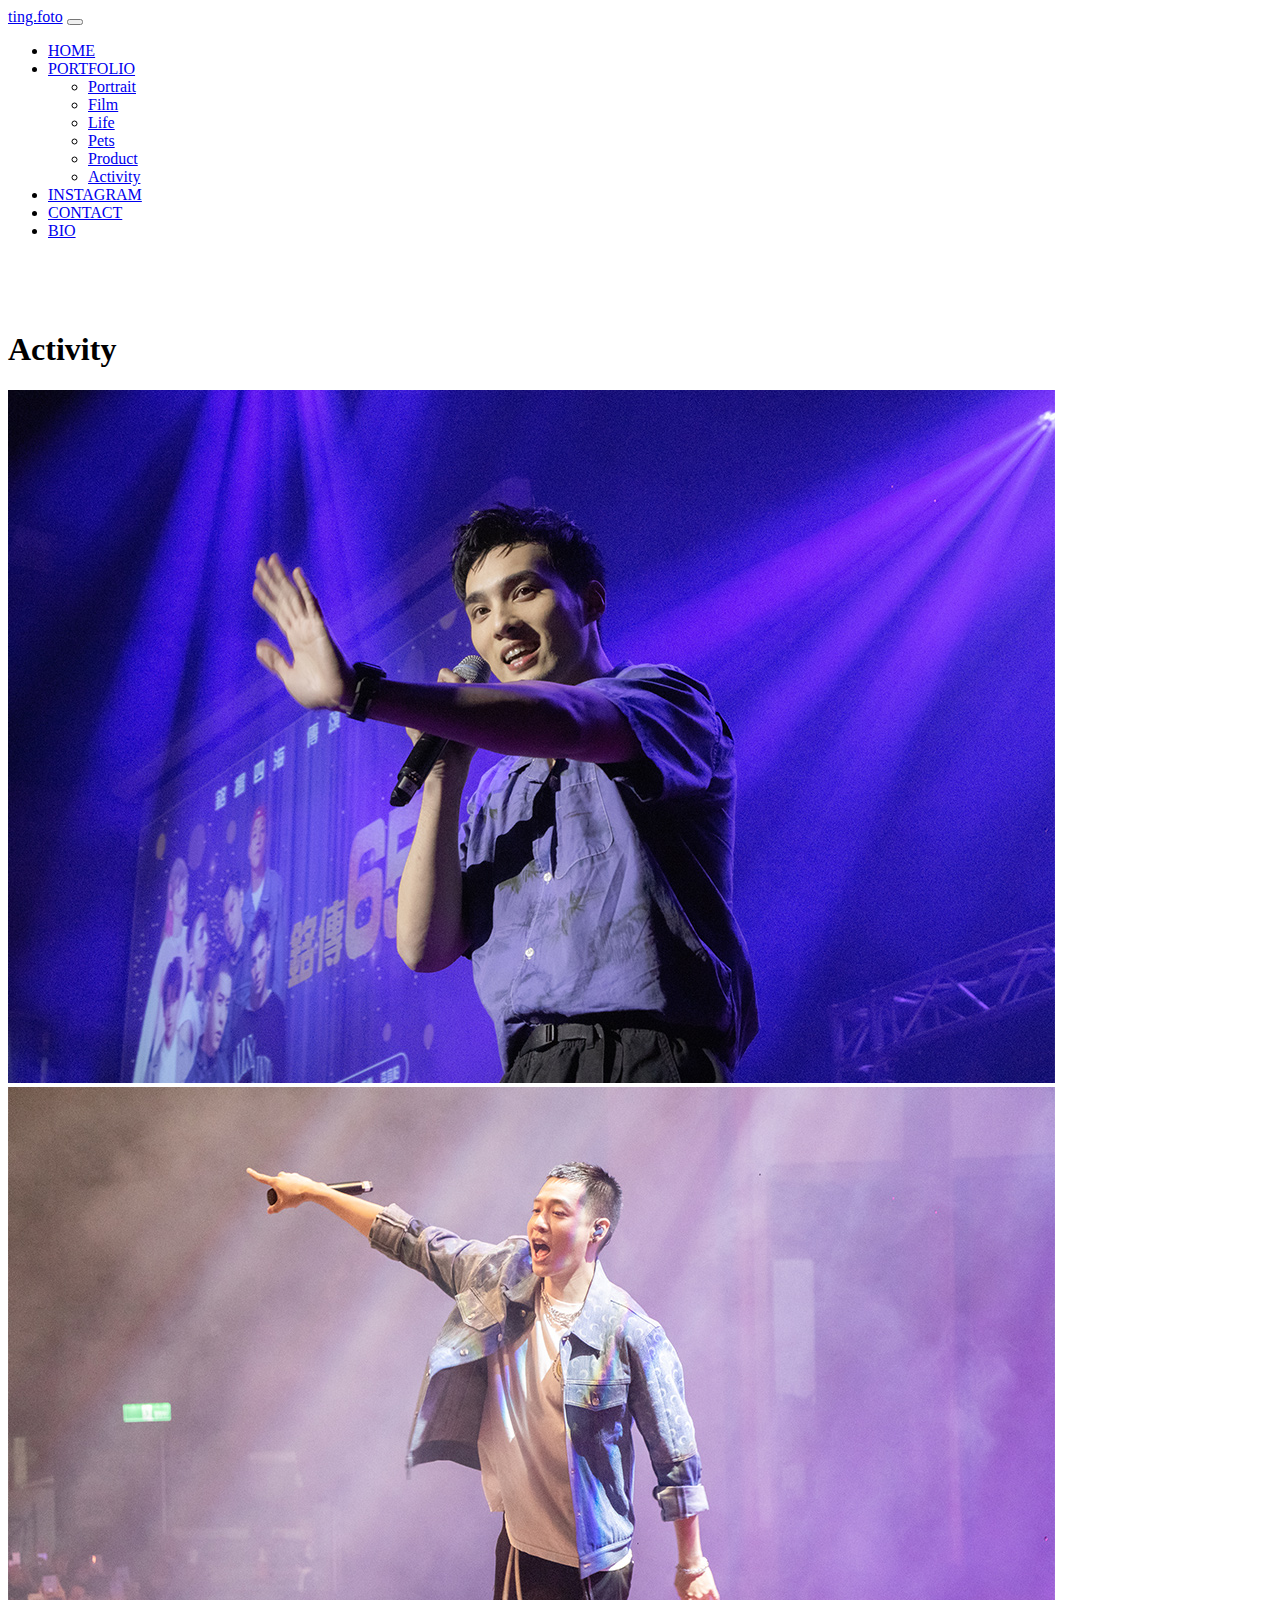
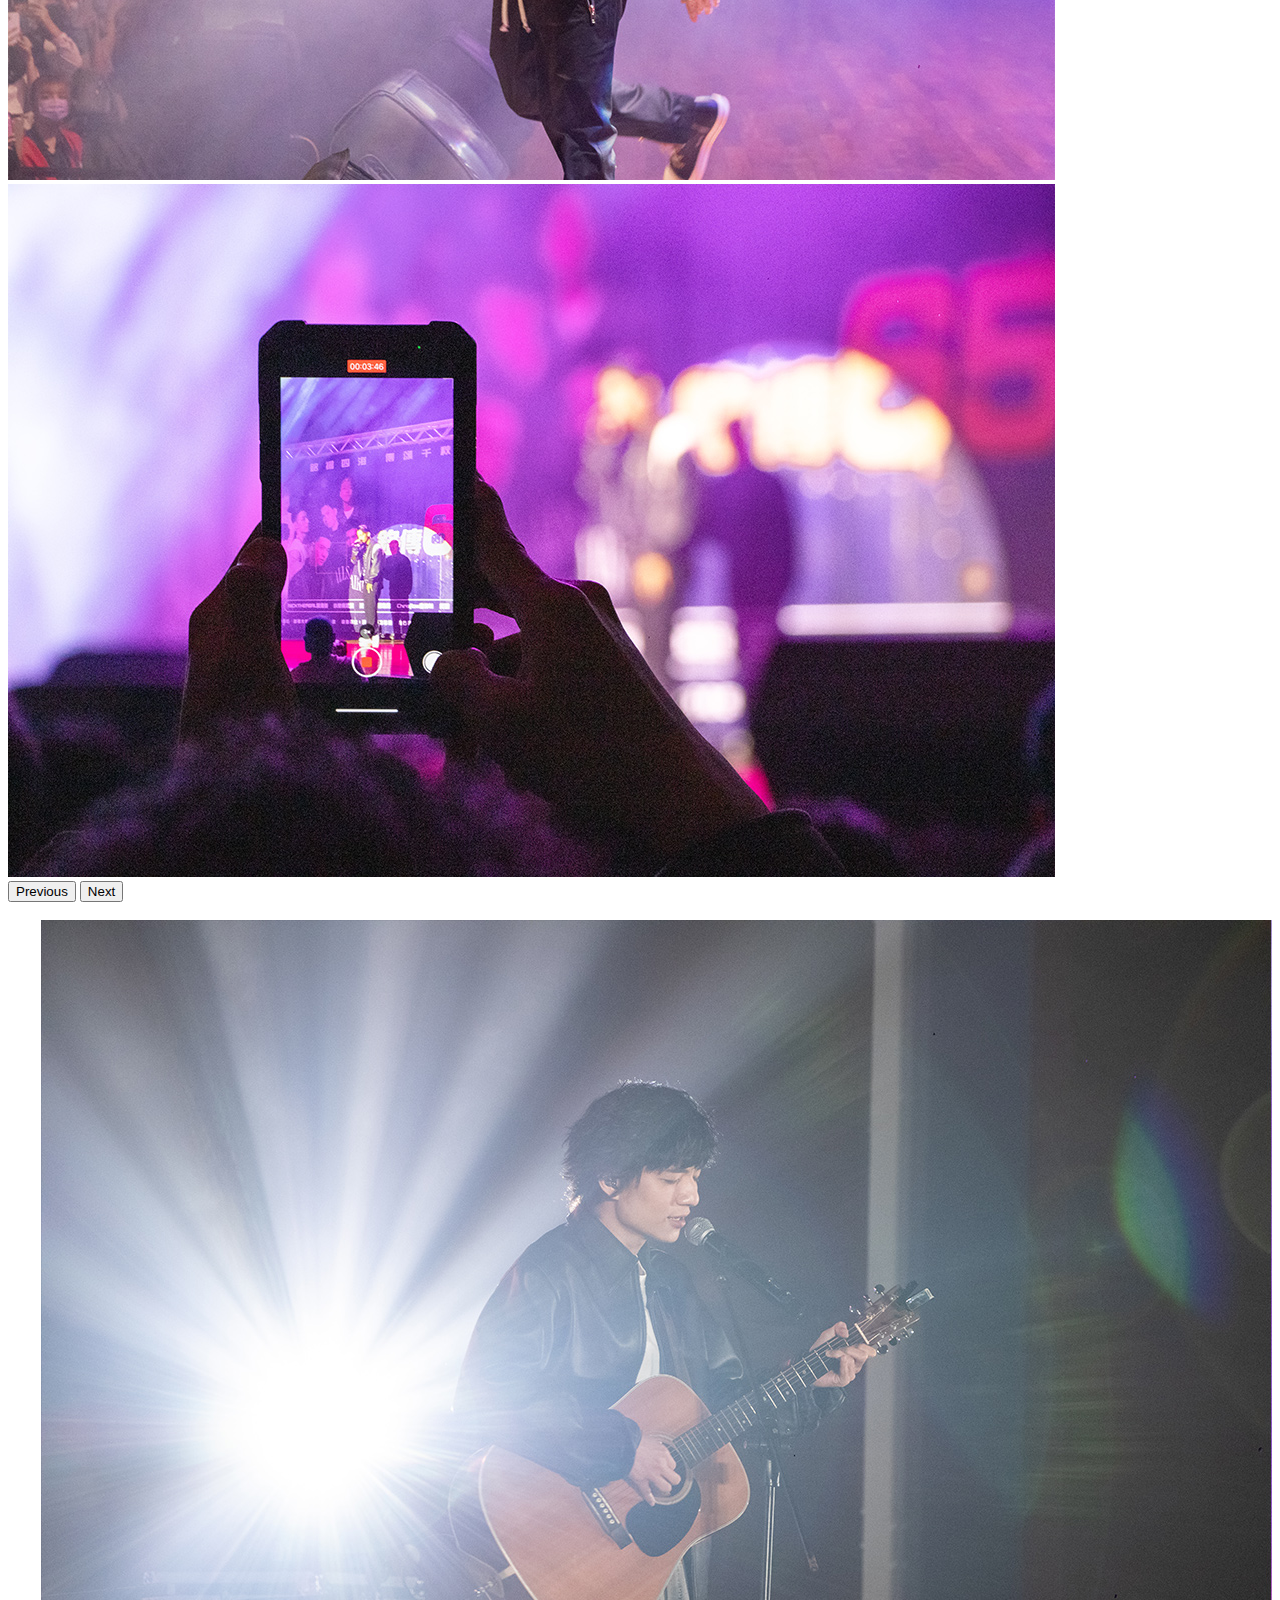
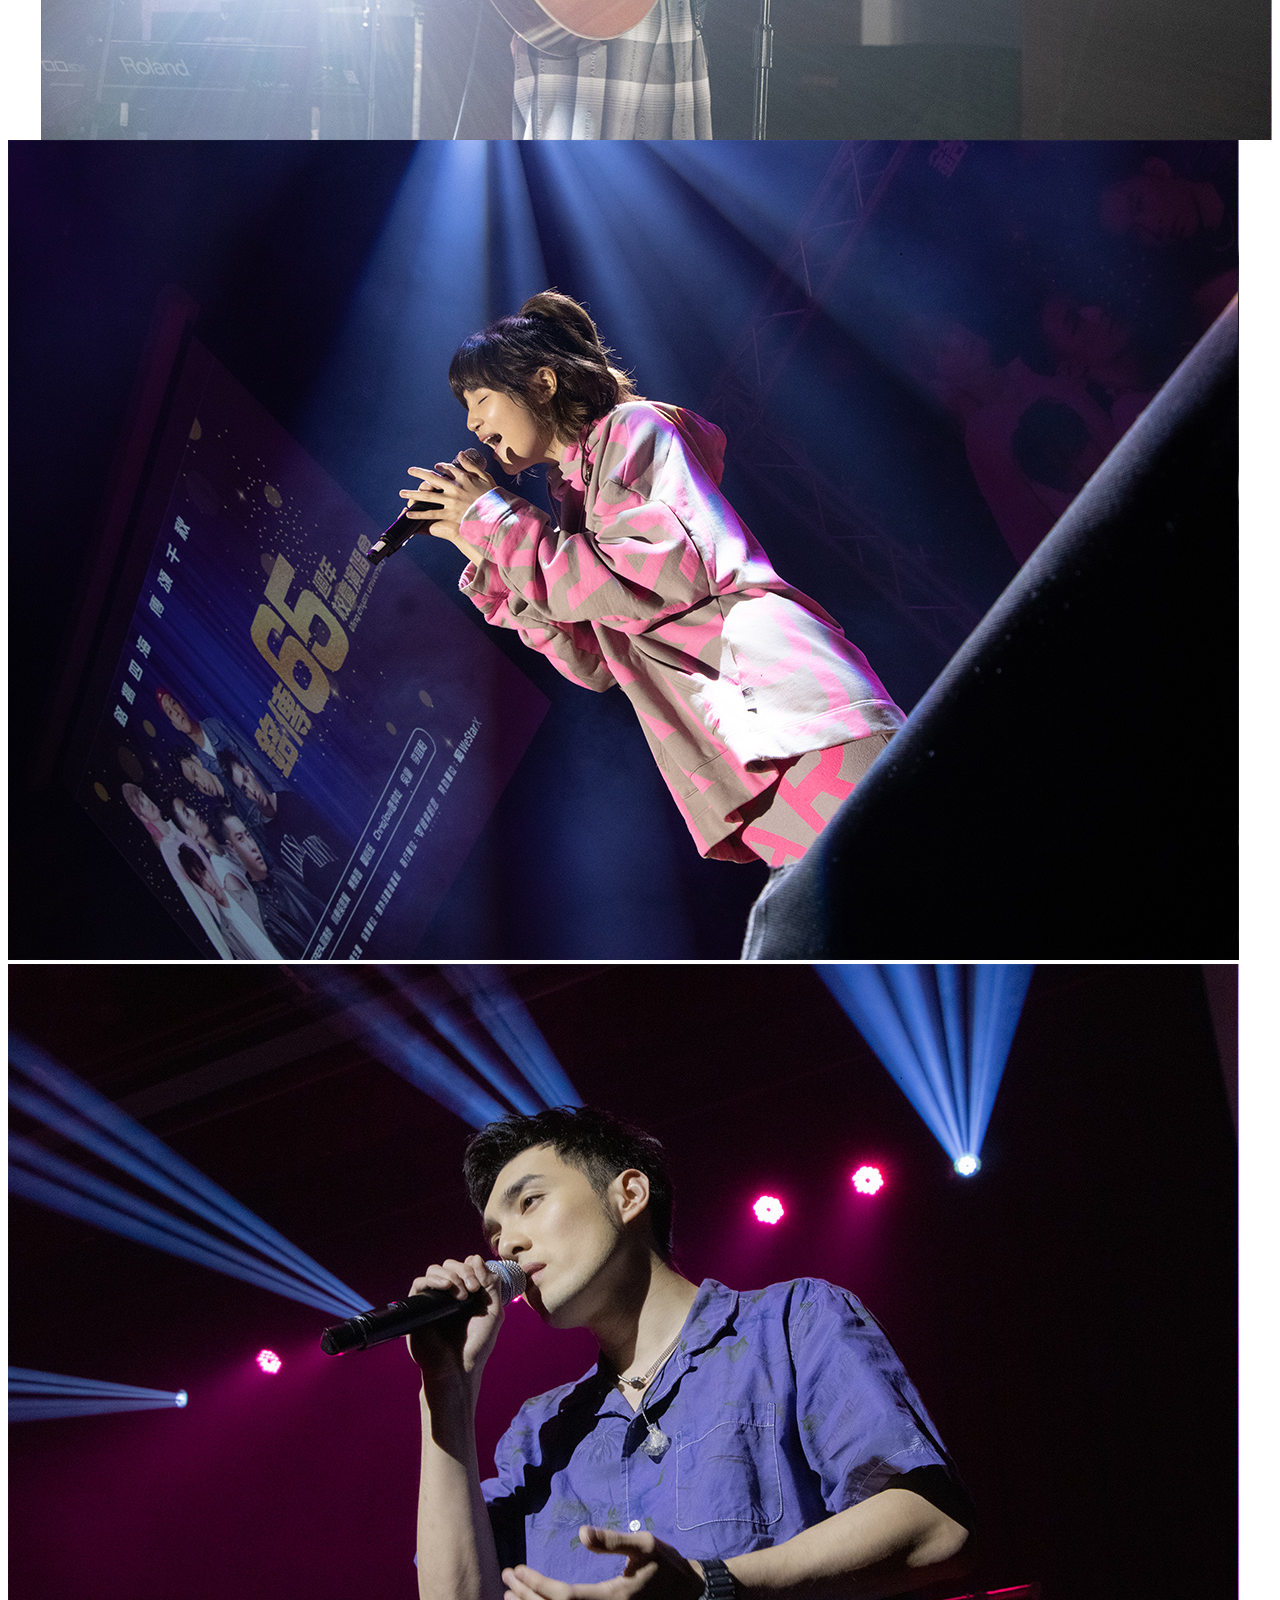
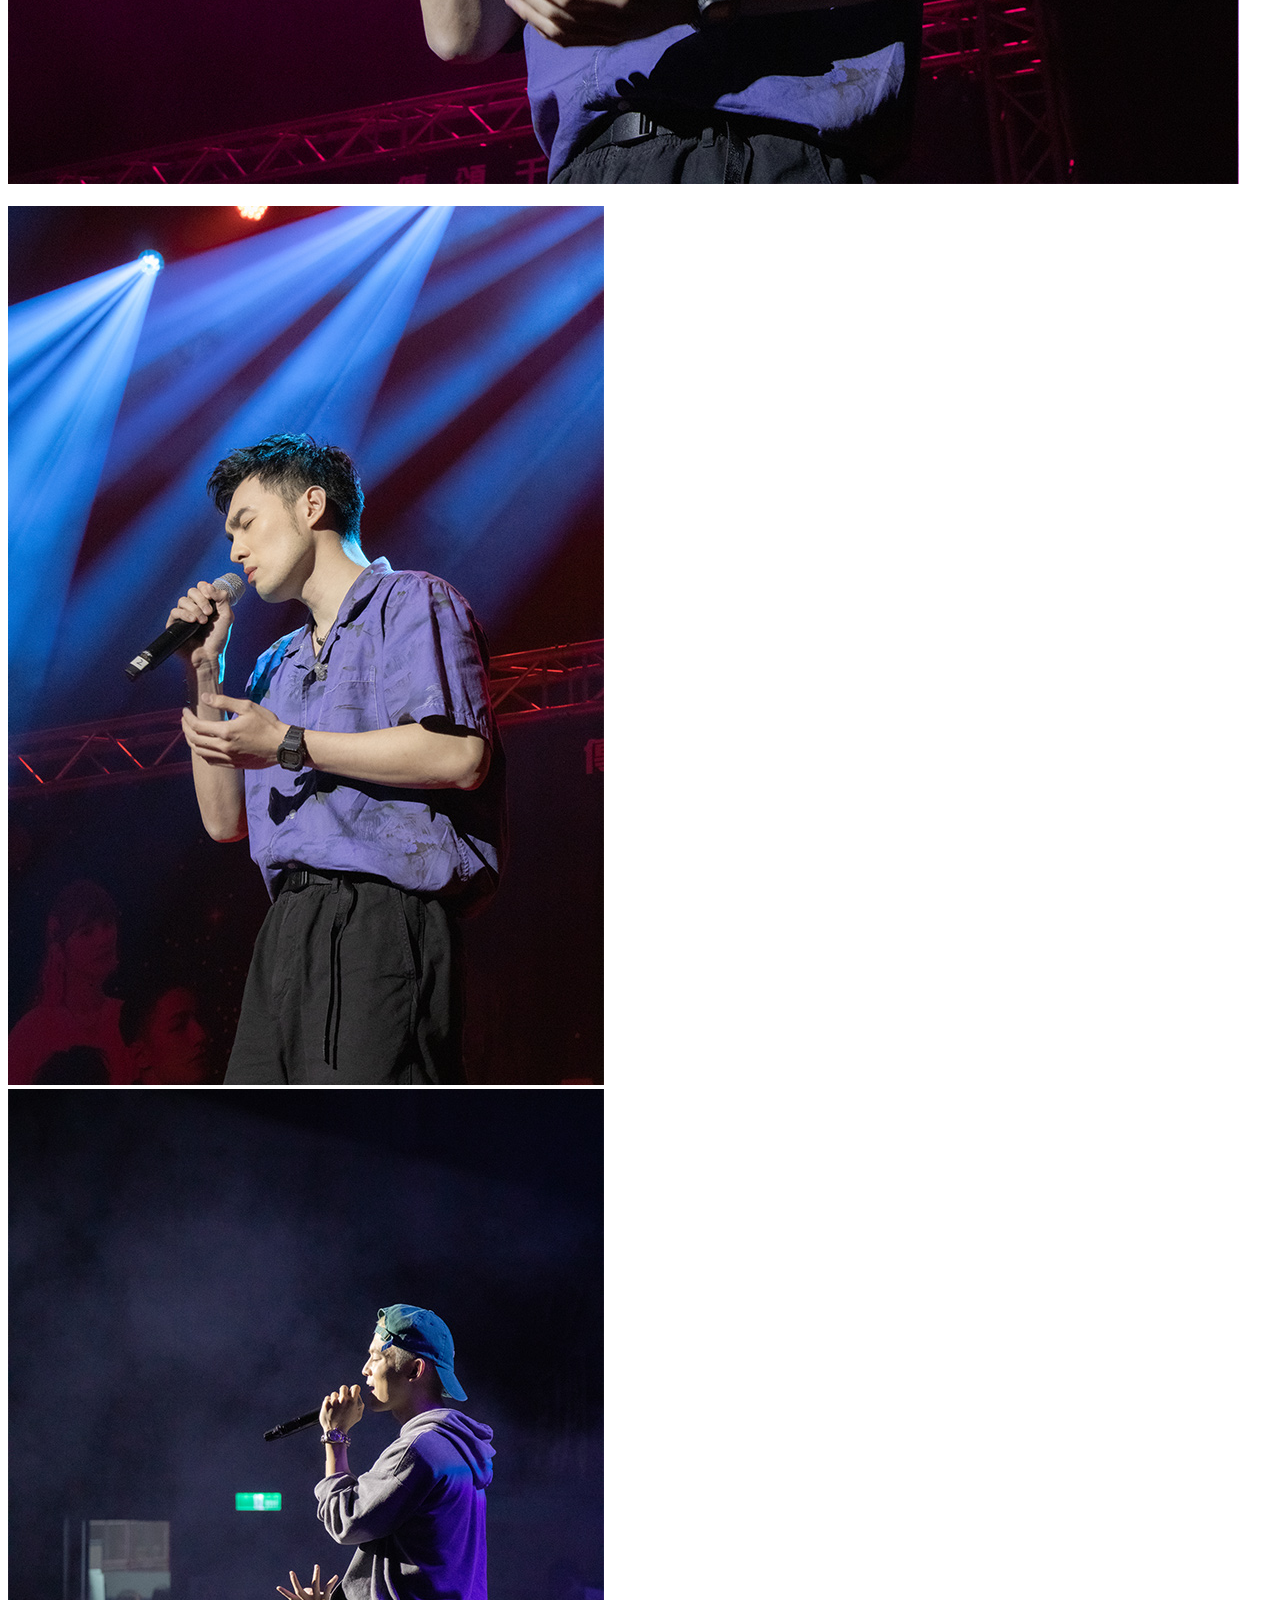
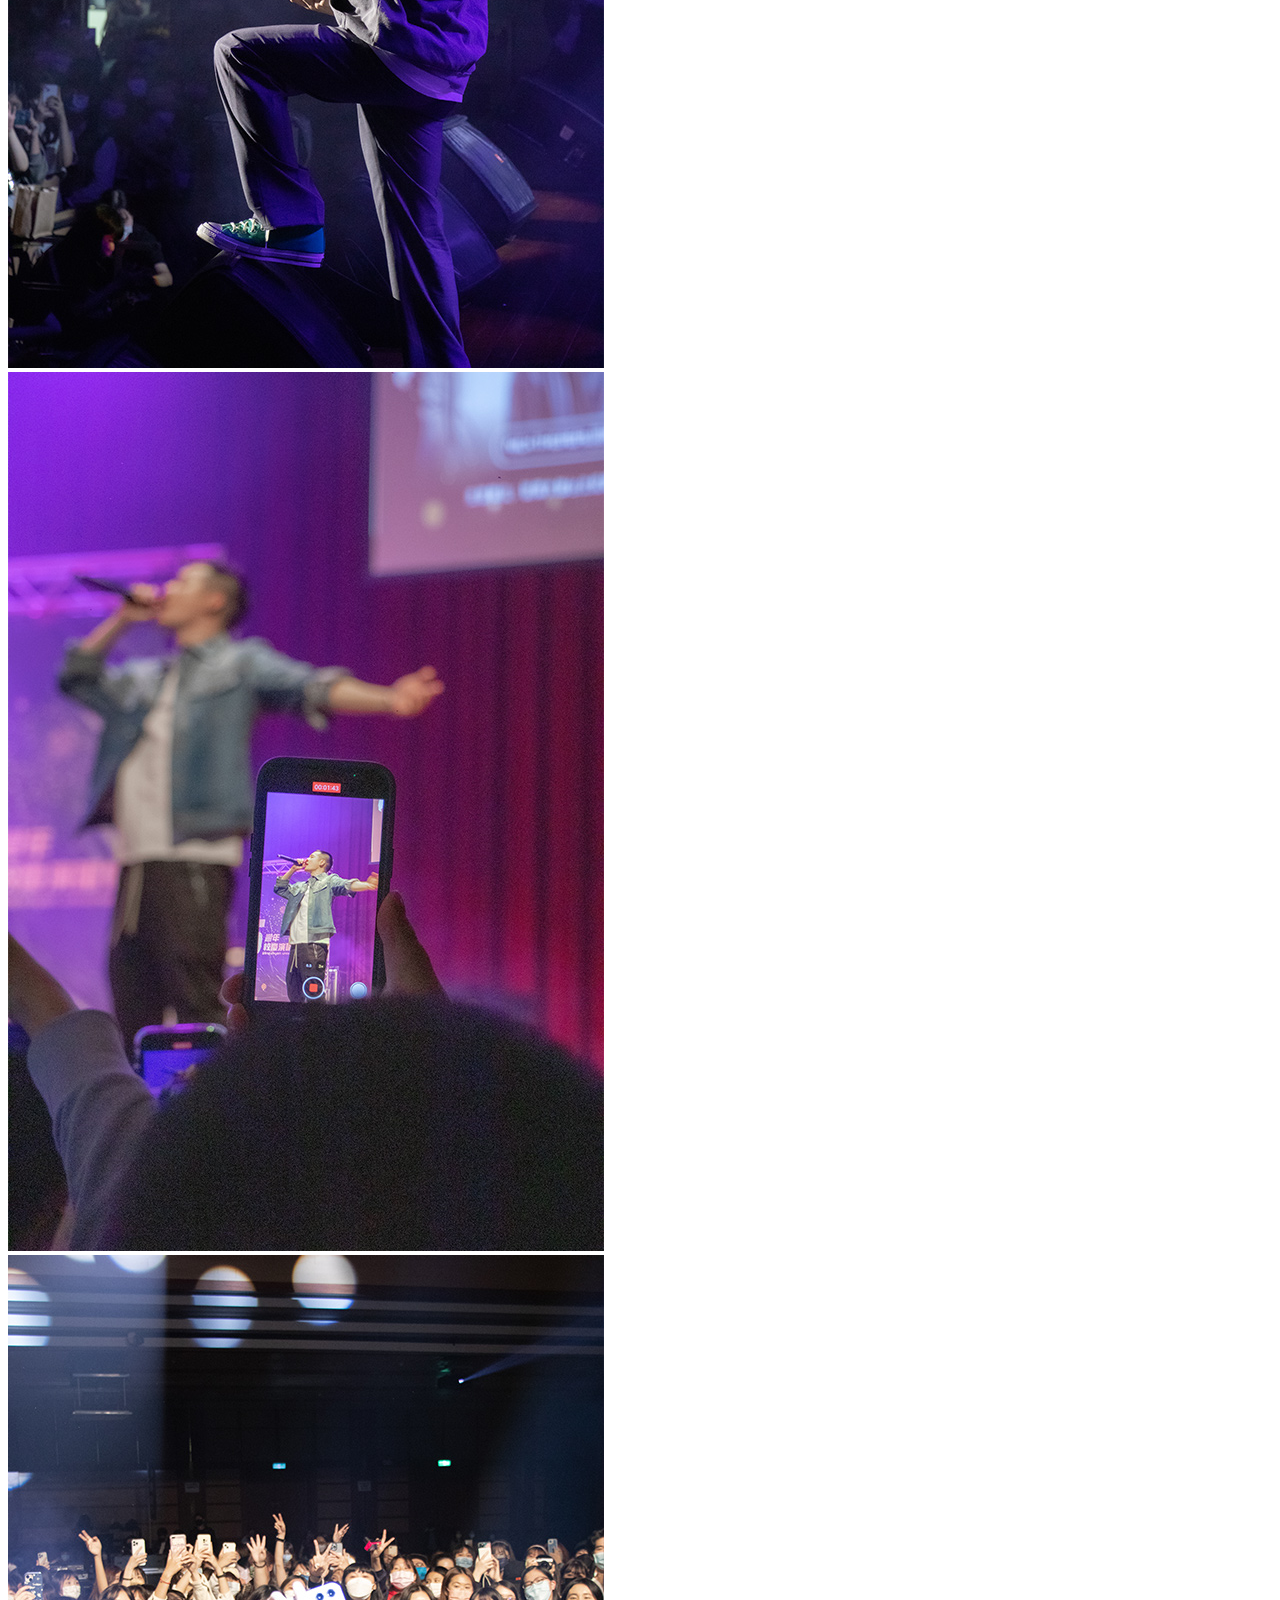
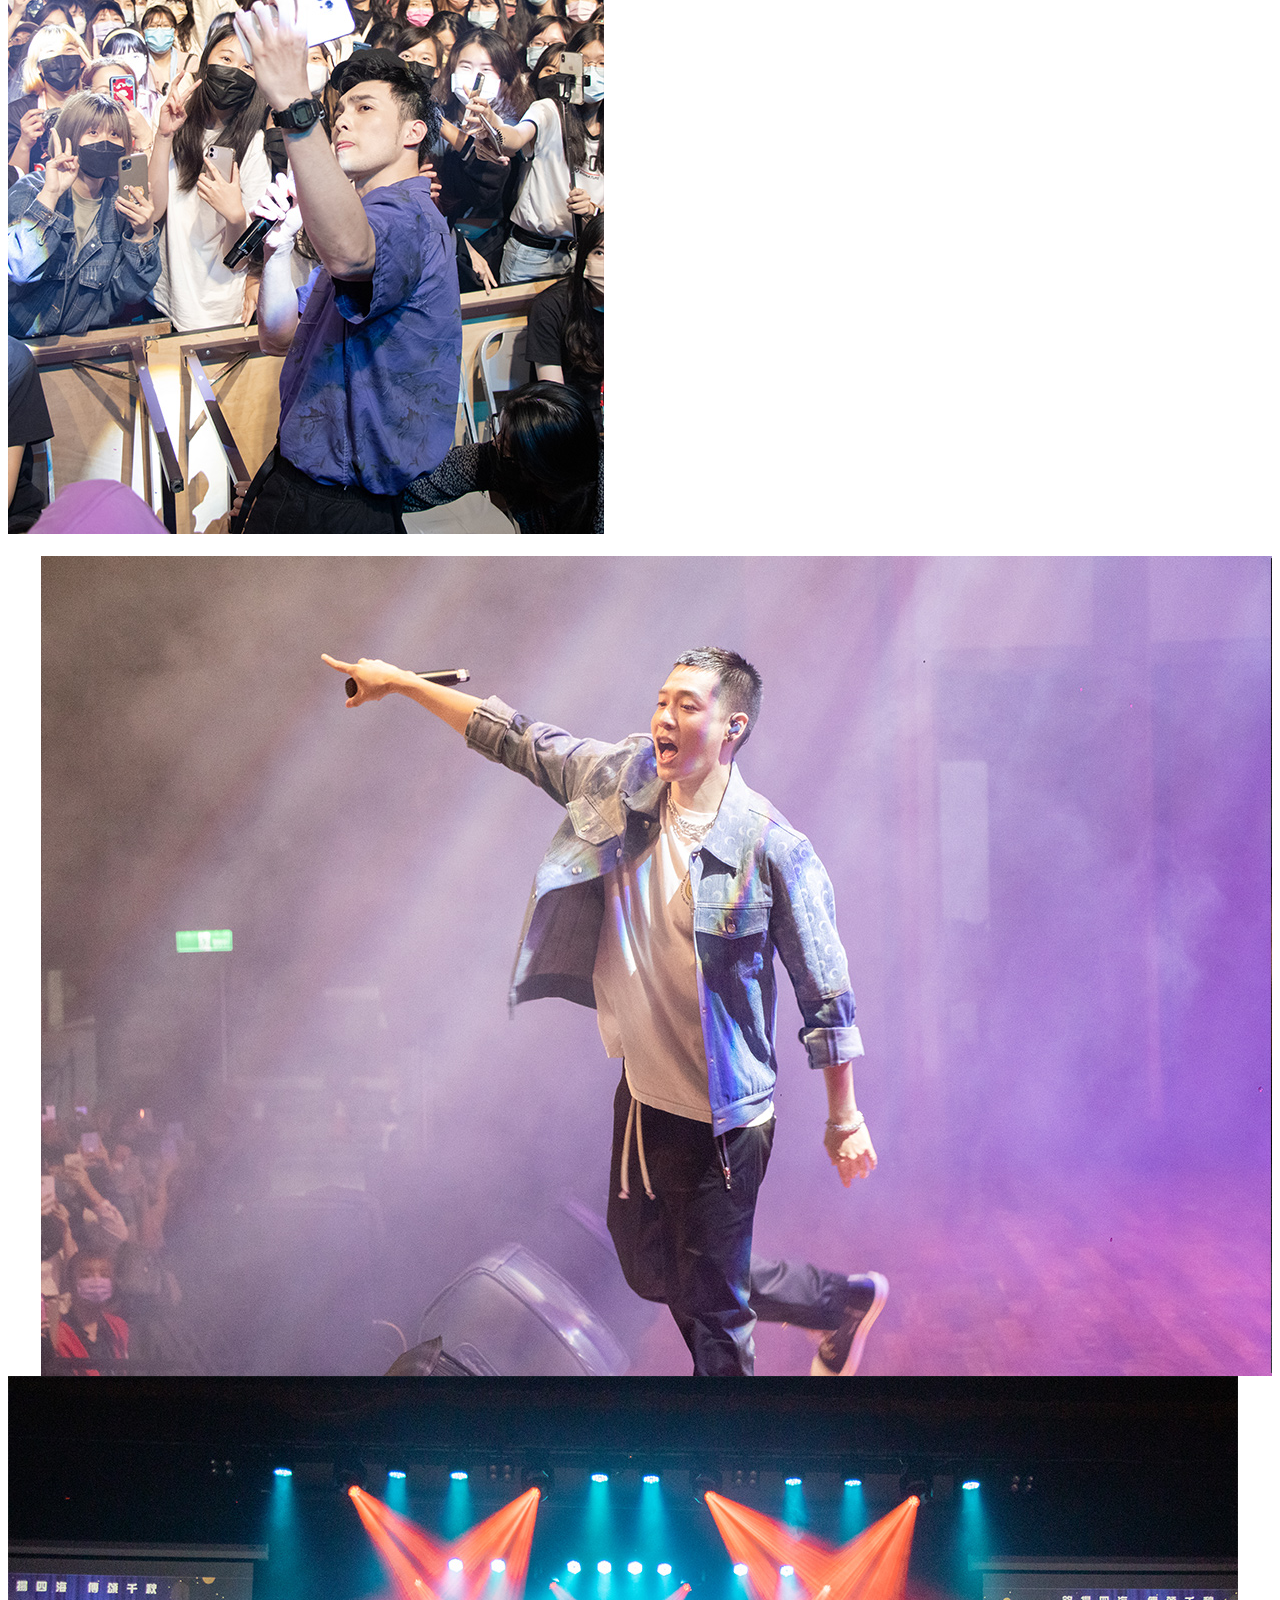
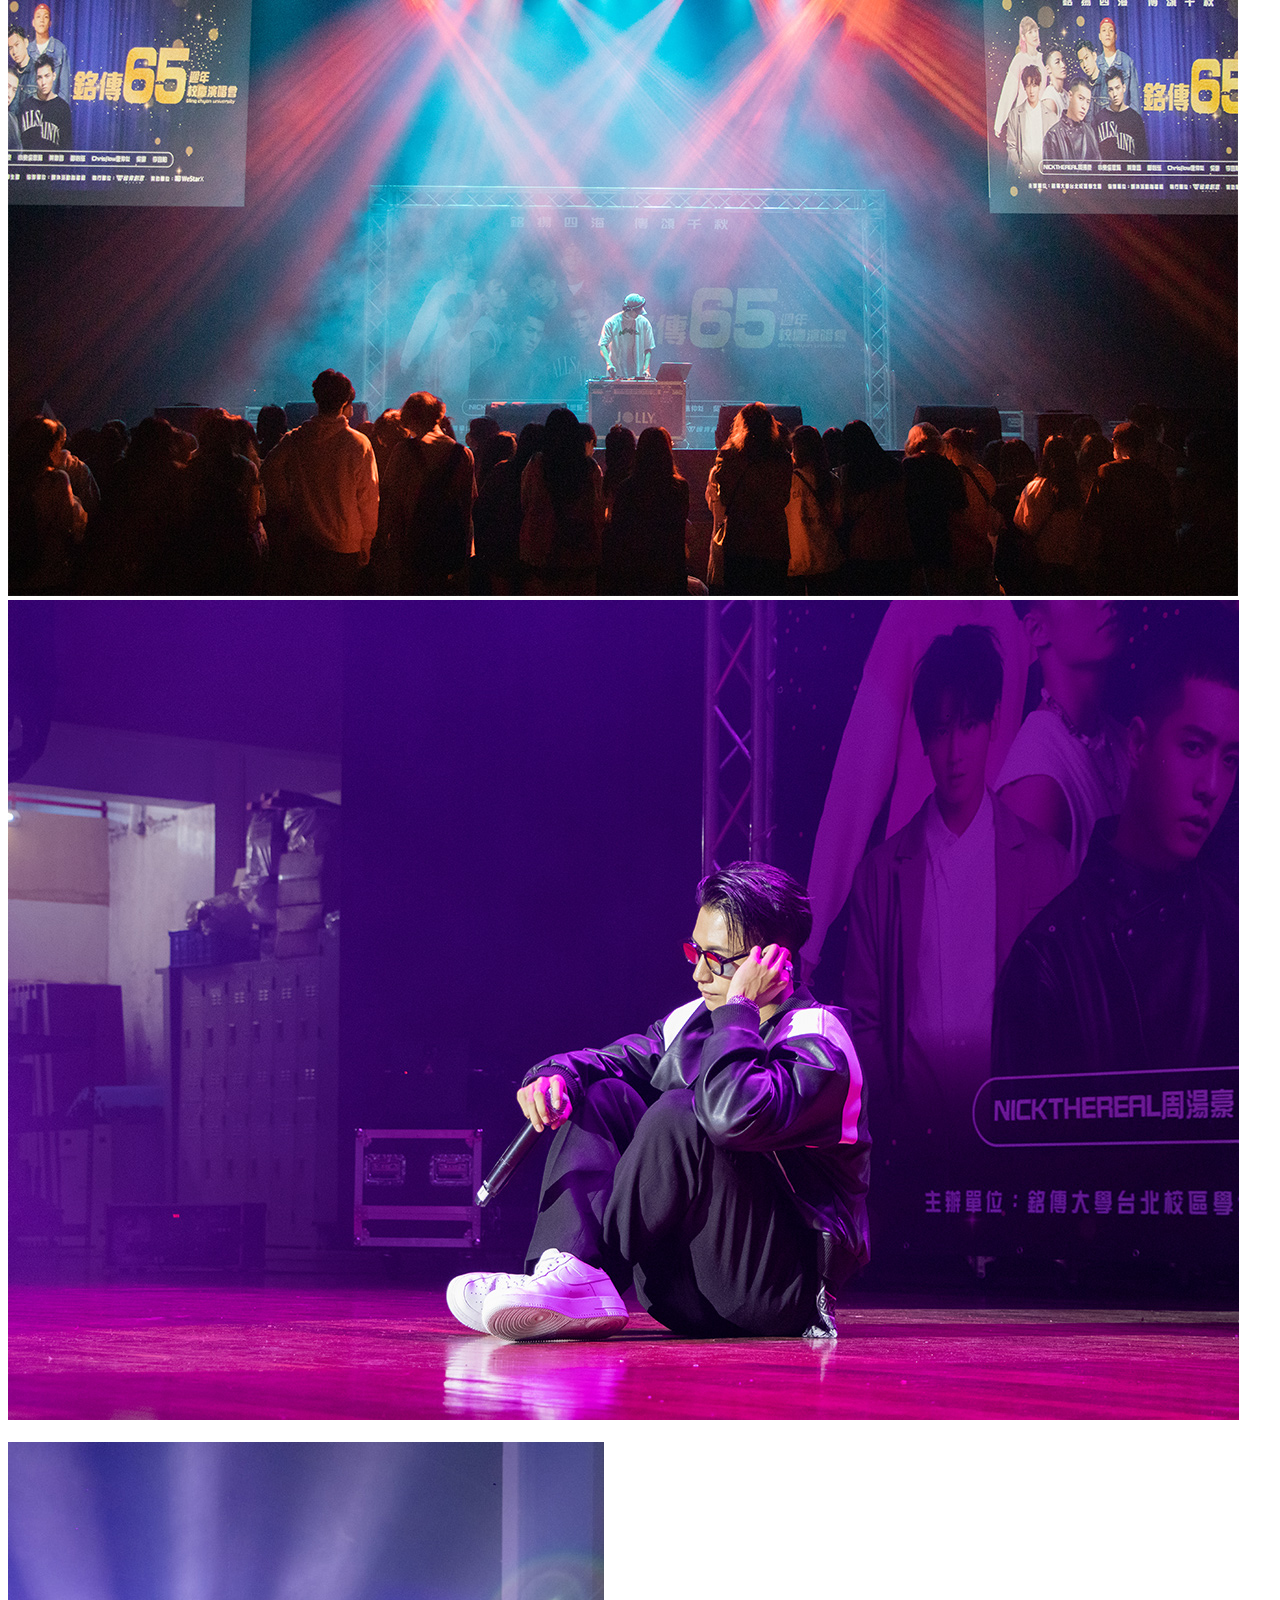
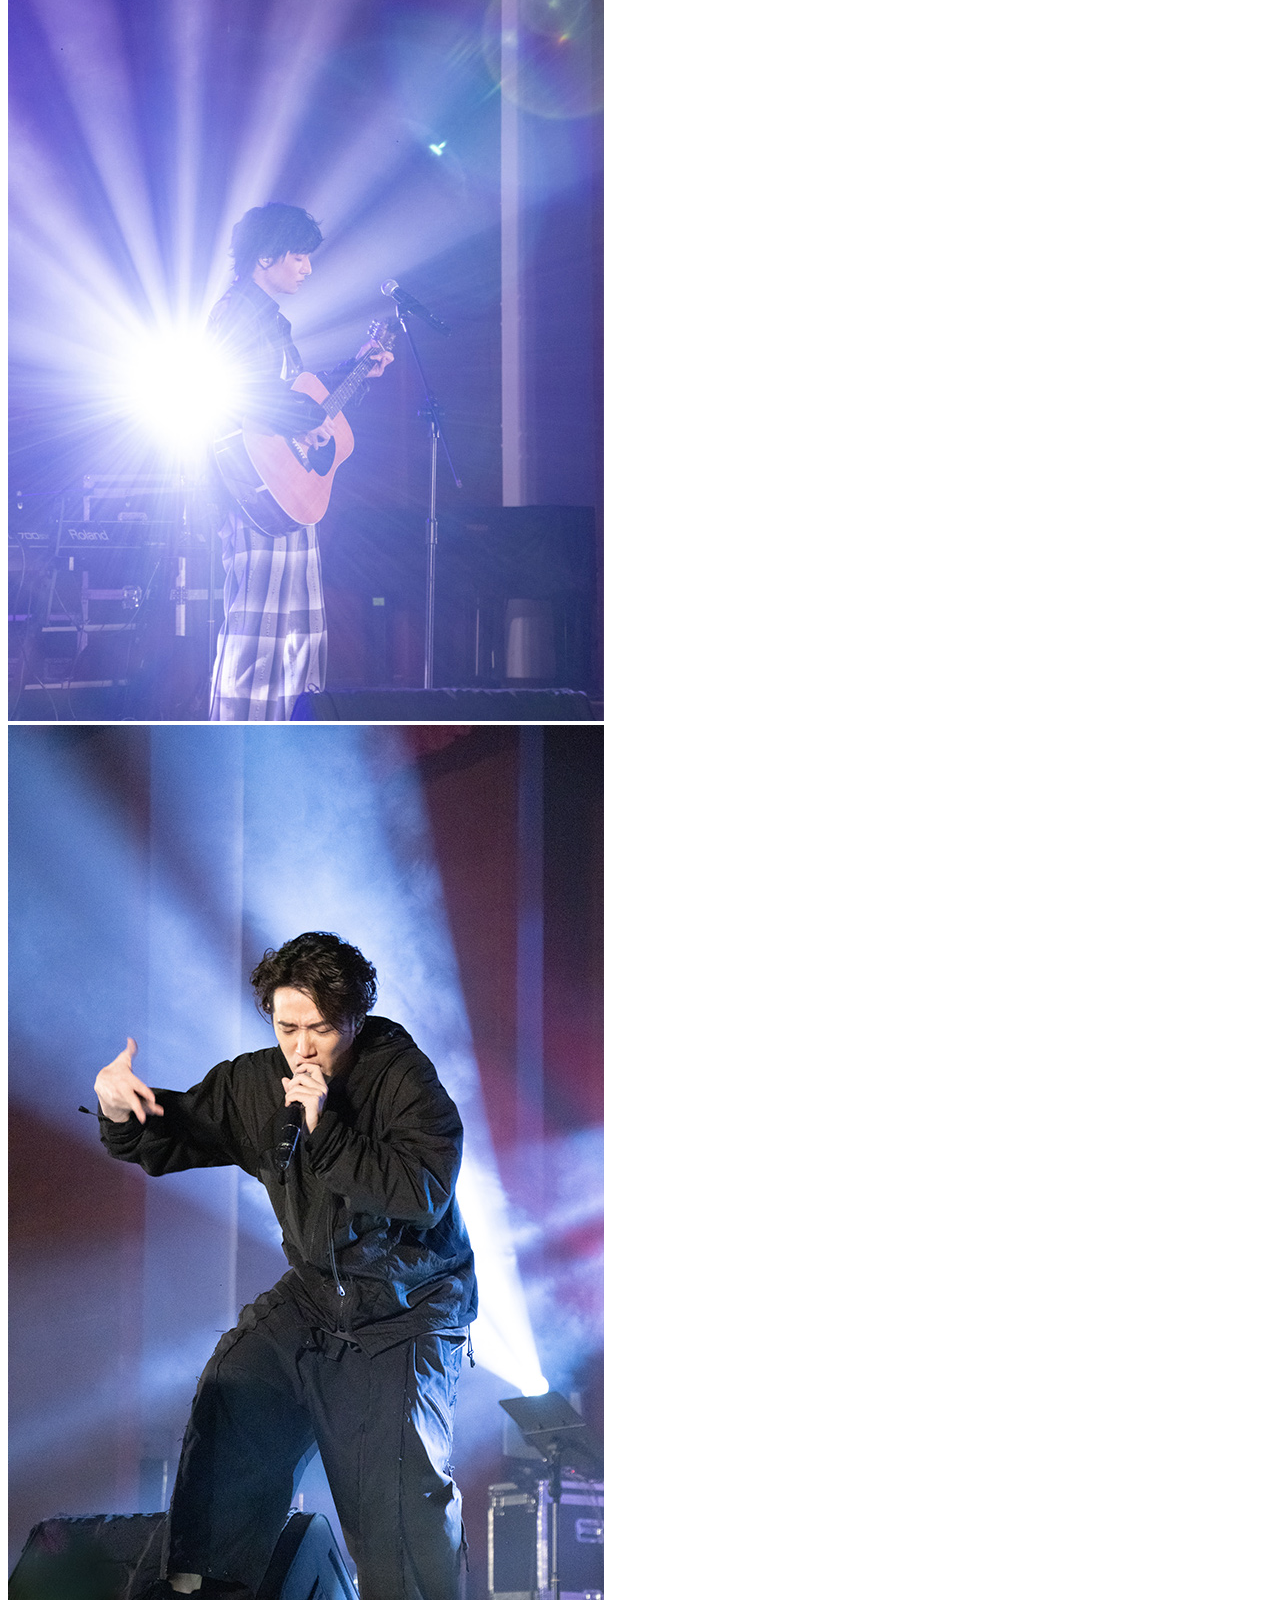
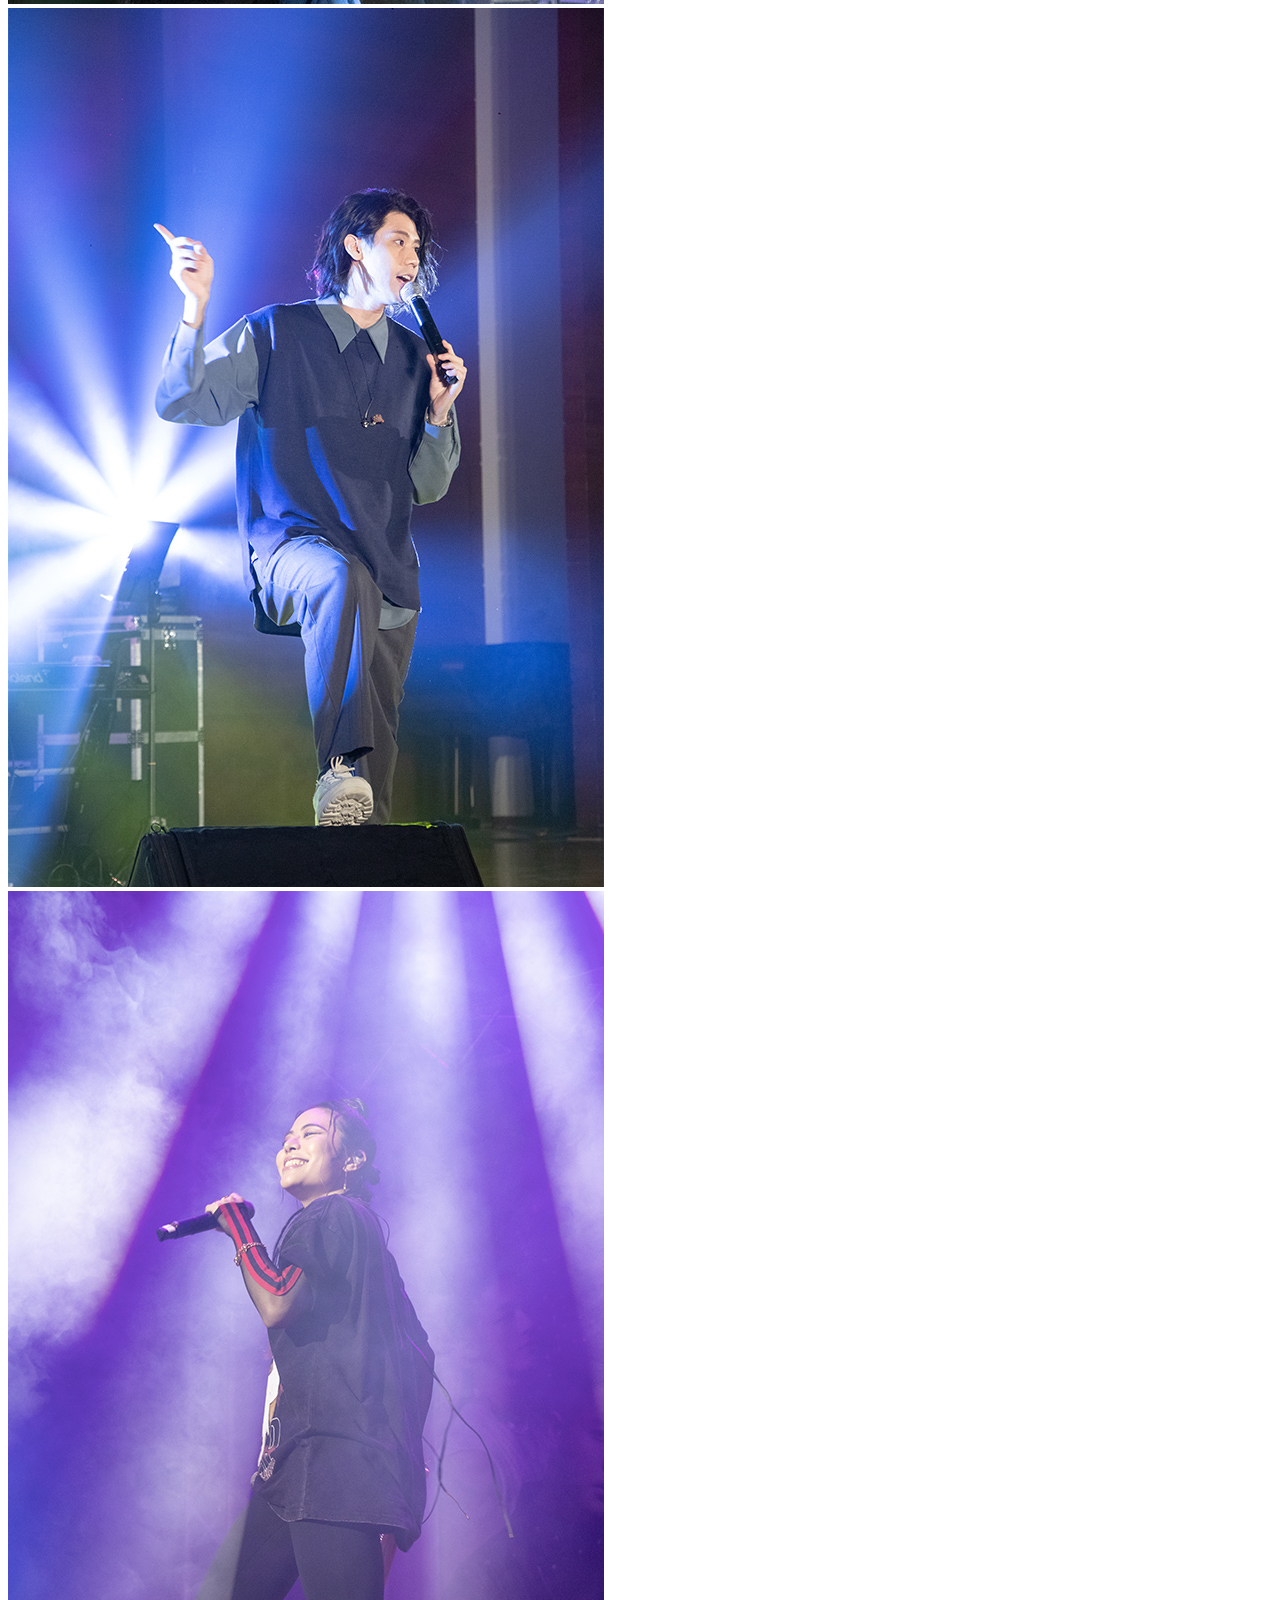
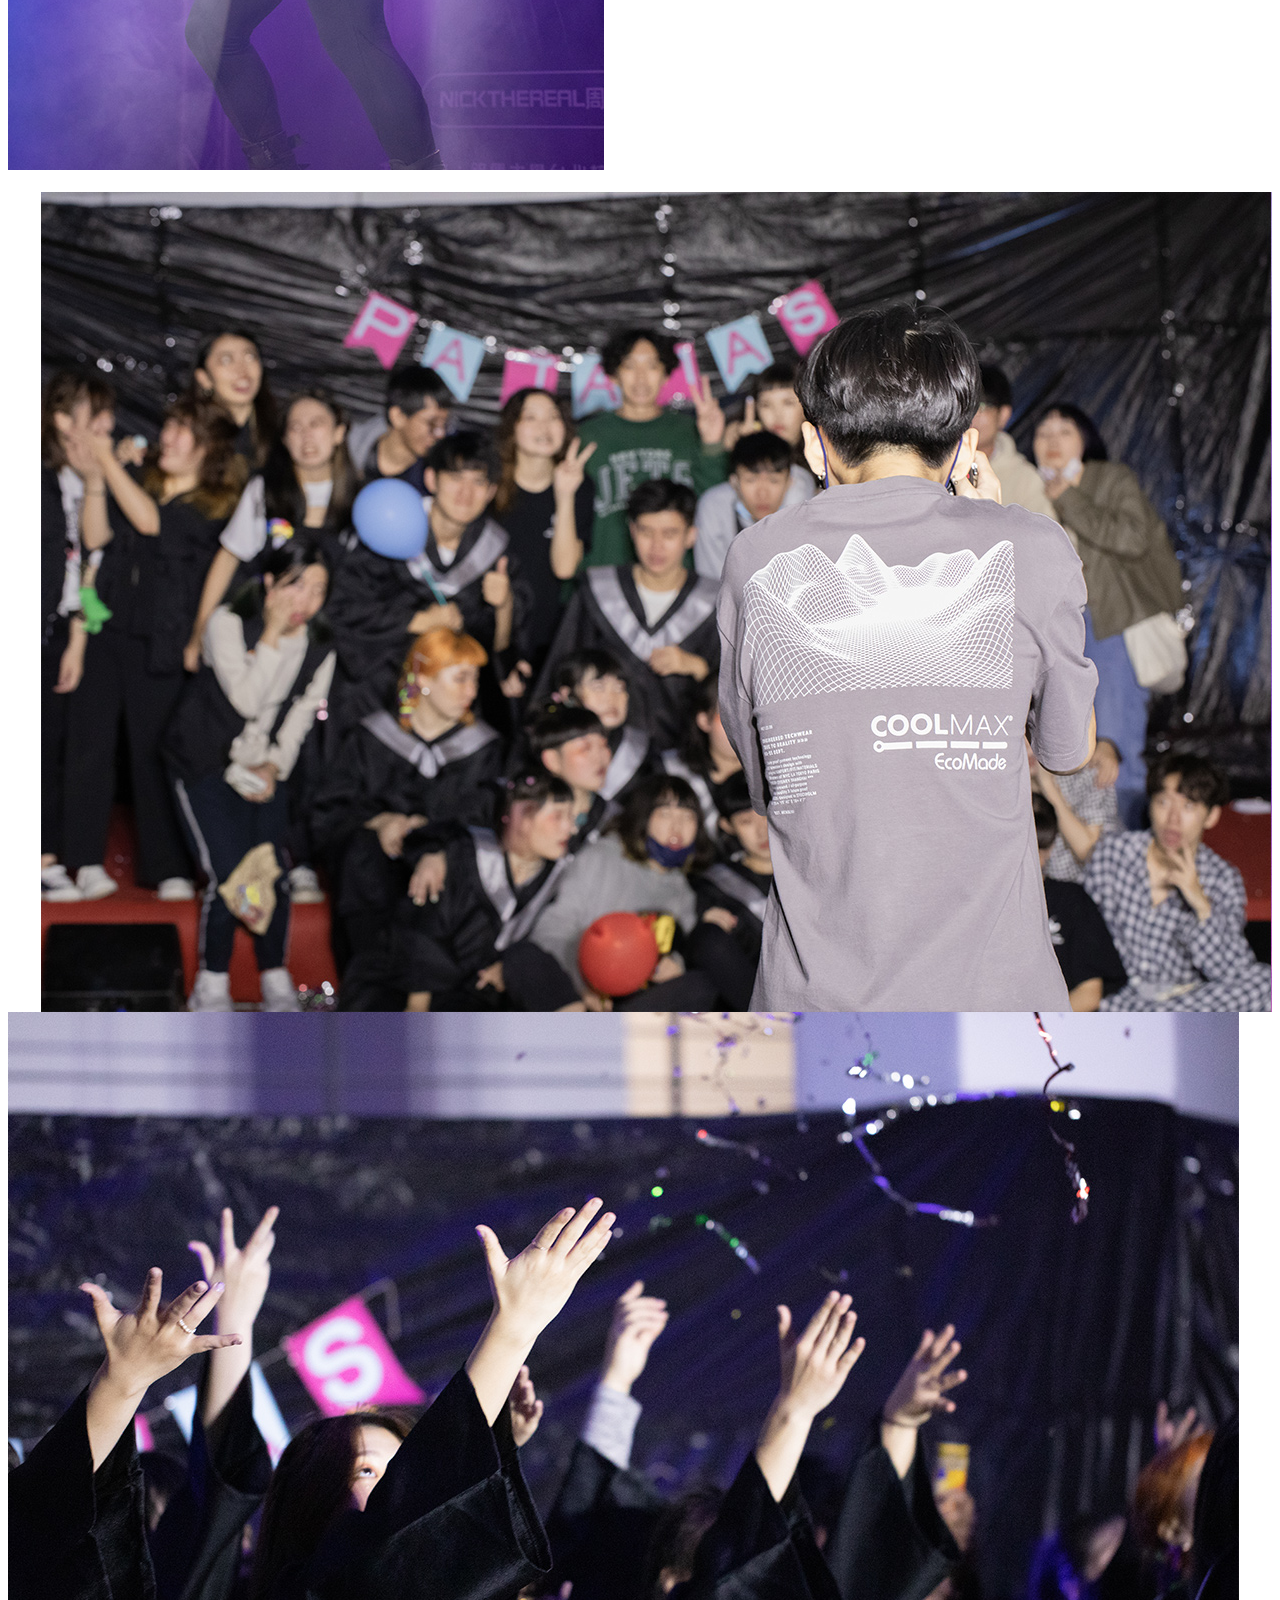
==== activity.html @ 4569c507 "Add files via upload" ====
<!DOCTYPE html>
<html lang="TW">

<head>
  <meta charset="UTF-8">
  <meta http-equiv="X-UA-Compatible" content="IE=edge">
  <meta name="viewport" content="width=device-width, initial-scale=1.0">
  <title>Ting.foto</title>
  <link rel="preconnect" href="https://fonts.googleapis.com">
  <link rel="preconnect" href="https://fonts.gstatic.com" crossorigin>
  <link
    href="https://fonts.googleapis.com/css2?family=Jost:ital,wght@0,100;0,200;0,300;0,400;0,500;0,600;0,700;0,800;0,900;1,100;1,200;1,300;1,400;1,500;1,600;1,700;1,800;1,900&display=swap"
    rel="stylesheet">
  <link href="https://cdn.jsdelivr.net/npm/bootstrap@5.0.2/dist/css/bootstrap.min.css" rel="stylesheet"
    integrity="sha384-EVSTQN3/azprG1Anm3QDgpJLIm9Nao0Yz1ztcQTwFspd3yD65VohhpuuCOmLASjC" crossorigin="anonymous">
  <link rel="stylesheet" href="style.css">
</head>

<body>
  <nav class="navbar navbar-expand-lg navbar-light bg-light bg-opacity-50"style="z-index: 1000;">
    <div class="container-fluid">
      <a class="navbar-brand" href="#">ting.foto</a>
      <button class="navbar-toggler" type="button" data-bs-toggle="collapse" data-bs-target="#navbarNavDropdown"
        aria-controls="navbarNavDropdown" aria-expanded="false" aria-label="Toggle navigation">
        <span class="navbar-toggler-icon"></span>
      </button>
      <div class="collapse navbar-collapse" id="navbarNavDropdown">
        <ul class="navbar-nav">
          <li class="nav-item">
            <a class="nav-link active" aria-current="page" href="index.html">HOME</a>
          </li>
          <li class="nav-item dropdown">
            <a class="nav-link dropdown-toggle" href="#" id="navbarDropdownMenuLink" role="button"
              data-bs-toggle="dropdown" aria-expanded="false">
              PORTFOLIO
            </a>
            <ul class="dropdown-menu" aria-labelledby="navbarDropdownMenuLink">
              <li><a class="dropdown-item" href="portrait.html" z-inde>Portrait</a></li>
              <li><a class="dropdown-item" href="film.html">Film</a></li>
              <li><a class="dropdown-item" href="life.html">Life</a></li>
              <li><a class="dropdown-item" href="pets.html">Pets</a></li>
              <li><a class="dropdown-item" href="product.html">Product</a></li>
              <li><a class="dropdown-item" href="activity.html">Activity</a></li>
            </ul>
          <li class="nav-item">
            <a class="nav-link" href="instagram.html">INSTAGRAM</a>
          </li>
          <li class="nav-item">
            <a class="nav-link" href="contact.html">CONTACT</a>
          </li>
          <li class="nav-item">
            <a class="nav-link" href="bio.html">BIO</a>
          </li>
          </li>
        </ul>
      </div>
    </div>
  </nav>
  <br><br><br>
  <div class="h1 px-4">
    <h1>Activity</h1>
  </div>
  <div id="carouselExampleFade" class="carousel slide carousel-fade" data-bs-ride="carousel"style="z-index: 1;">
    <div class="carousel-inner">
      <div class="carousel-item active">
        <img src="a-2.jpg" style="margin: auto;" height="40%" width="auto" class="d-block" alt="film">
      </div>
      <div class="carousel-item">
        <img src="a-3.jpg" style="margin: auto;" height="40%" width="auto" class="d-block" alt="film">
      </div>
      <div class="carousel-item">
        <img src="a-4.jpg" style="margin: auto;" height="40%" width="auto" class="d-block" alt="film">
      </div>
    </div>
    <button class="carousel-control-prev" type="button" data-bs-target="#carouselExampleFade" data-bs-slide="prev">
      <span class="carousel-control-prev-icon" aria-hidden="true"></span>
      <span class="visually-hidden">Previous</span>
    </button>
    <button class="carousel-control-next" type="button" data-bs-target="#carouselExampleFade" data-bs-slide="next">
      <span class="carousel-control-next-icon" aria-hidden="true"></span>
      <span class="visually-hidden">Next</span>
    </button>
  </div>
  <br>
  <div class="row row-cols-1 row-cols-md-3 g-4">
    <div class="col">
      <div class="card">
        <img src="a-12.jpg" class="card-img-top" style="float: right;" alt="pic">
      </div>
    </div>
    <div class="col">
      <div class="card">
        <img src="a-6.jpg" class="card-img-top" alt="pic">
      </div>
    </div>
    <div class="col">
      <div class="card">
        <img src="a-7.jpg" class="card-img-top" alt="pic">
      </div>
    </div>
  </div> <br>
  <div class="row row-cols-1 row-cols-md-3 g-4">
    <div class="col-lg-3 col-sm-12">
      <div class="card">
        <img src="a-8.jpg" class="card-img-top" alt="pic">
      </div>
    </div>
    <div class="col-lg-3 col-sm-12">
      <div class="card">
        <img src="a-10.jpg" class="card-img-top" alt="pic">
      </div>
    </div>
    <div class="col-lg-3 col-sm-12">
      <div class="card">
        <img src="a-9.jpg" class="card-img-top" alt="pic">
      </div>
    </div>
    <div class="col-lg-3 col-sm-12">
      <div class="card">
        <img src="a-11.jpg" class="card-img-top" alt="pic">
      </div>
    </div>
  </div>
  <br>
  <div class="row row-cols-1 row-cols-md-3 g-4">
    <div class="col">
      <div class="card">
        <img src="a-19.jpg" class="card-img-top" style="float: right;" alt="pic">
      </div>
    </div>
    <div class="col">
      <div class="card">
        <img src="a-20.jpg" class="card-img-top" alt="pic">
      </div>
    </div>
    <div class="col">
      <div class="card">
        <img src="a-21.jpg" class="card-img-top" alt="pic">
      </div>
    </div>
  </div> <br>
  <div class="row row-cols-1 row-cols-md-3 g-4">
    <div class="col-lg-3 col-sm-12">
      <div class="card">
        <img src="a-22.jpg" class="card-img-top" alt="pic">
      </div>
    </div>
    <div class="col-lg-3 col-sm-12">
      <div class="card">
        <img src="a-23.jpg" class="card-img-top" alt="pic">
      </div>
    </div>
    <div class="col-lg-3 col-sm-12">
      <div class="card">
        <img src="a-24.jpg" class="card-img-top" alt="pic">
      </div>
    </div>
    <div class="col-lg-3 col-sm-12">
      <div class="card">
        <img src="a-25.jpg" class="card-img-top" alt="pic">
      </div>
    </div>
  </div><br>
  <div class="row row-cols-1 row-cols-md-3 g-4">
    <div class="col">
      <div class="card">
        <img src="a-13.jpg" class="card-img-top" style="float: right;" alt="pic">
      </div>
    </div>
    <div class="col">
      <div class="card">
        <img src="a-5.jpg" class="card-img-top" alt="pic">
      </div>
    </div>
    <div class="col">
      <div class="card">
        <img src="a-14.jpg" class="card-img-top" alt="pic">
      </div>
    </div>
  </div><br>
  <div class="row row-cols-1 row-cols-md-3 g-4">
    <div class="col-lg-3 col-sm-12">
      <div class="card">
        <img src="a-15.jpg" class="card-img-top" alt="pic">
      </div>
    </div>
    <div class="col-lg-3 col-sm-12">
      <div class="card">
        <img src="a-17.jpg" class="card-img-top" alt="pic">
      </div>
    </div>
    <div class="col-lg-3 col-sm-12">
      <div class="card">
        <img src="a-16.jpg" class="card-img-top" alt="pic">
      </div>
    </div>
    <div class="col-lg-3 col-sm-12">
      <div class="card">
        <img src="a-18.jpg" class="card-img-top" alt="pic">
      </div>
    </div>
  </div>
  <br>
  <br><br><br><br><br><br><br>
  <div class="container">
    <div class="row">
      <div class="col-4">
        <p class="c-1">Created by Ting</p>
      </div>
      <div class="col-4">
        <a href="instagram.html"><img src="instagram.png" width="30" height="auto" alt="igicon"
            style="display: block;margin: auto; align-self: center;justify-content: start;"></a>
      </div>
      <div class="col-3">
        <a href="contact.html"><img src="mail.png" width="35" height="auto" alt="igicon"
            style="display: block; margin: left; align-self: center;justify-content:start;"></a>
      </div>
    </div>
  </div>
  <br><br>

  <body background="under.jpg"
    style="background-repeat:no-repeat;background-attachment:fixed;background-position: bottom; height: 200px; ">
  </body>
  <script src="https://cdn.jsdelivr.net/npm/bootstrap@5.0.2/dist/js/bootstrap.bundle.min.js"
    integrity="sha384-MrcW6ZMFYlzcLA8Nl+NtUVF0sA7MsXsP1UyJoMp4YLEuNSfAP+JcXn/tWtIaxVXM"
    crossorigin="anonymous"></script>
</body>

</html>
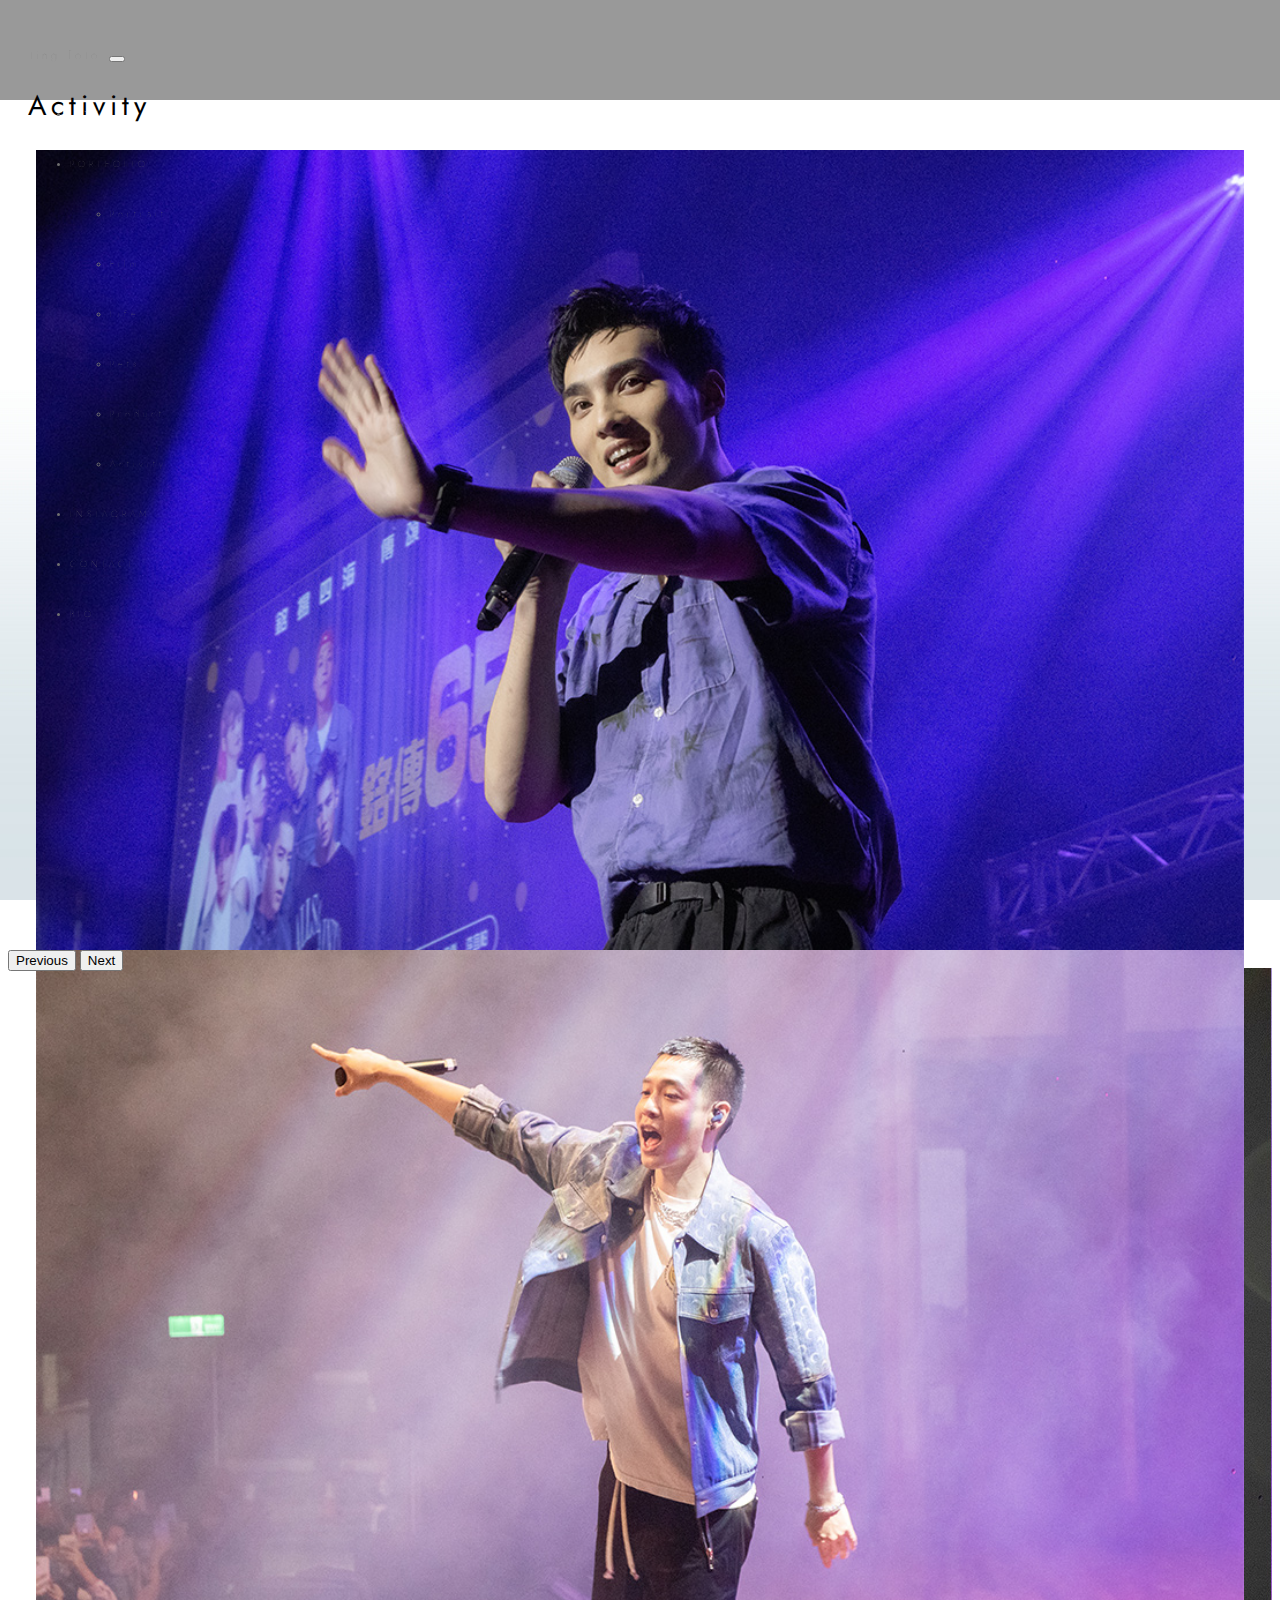
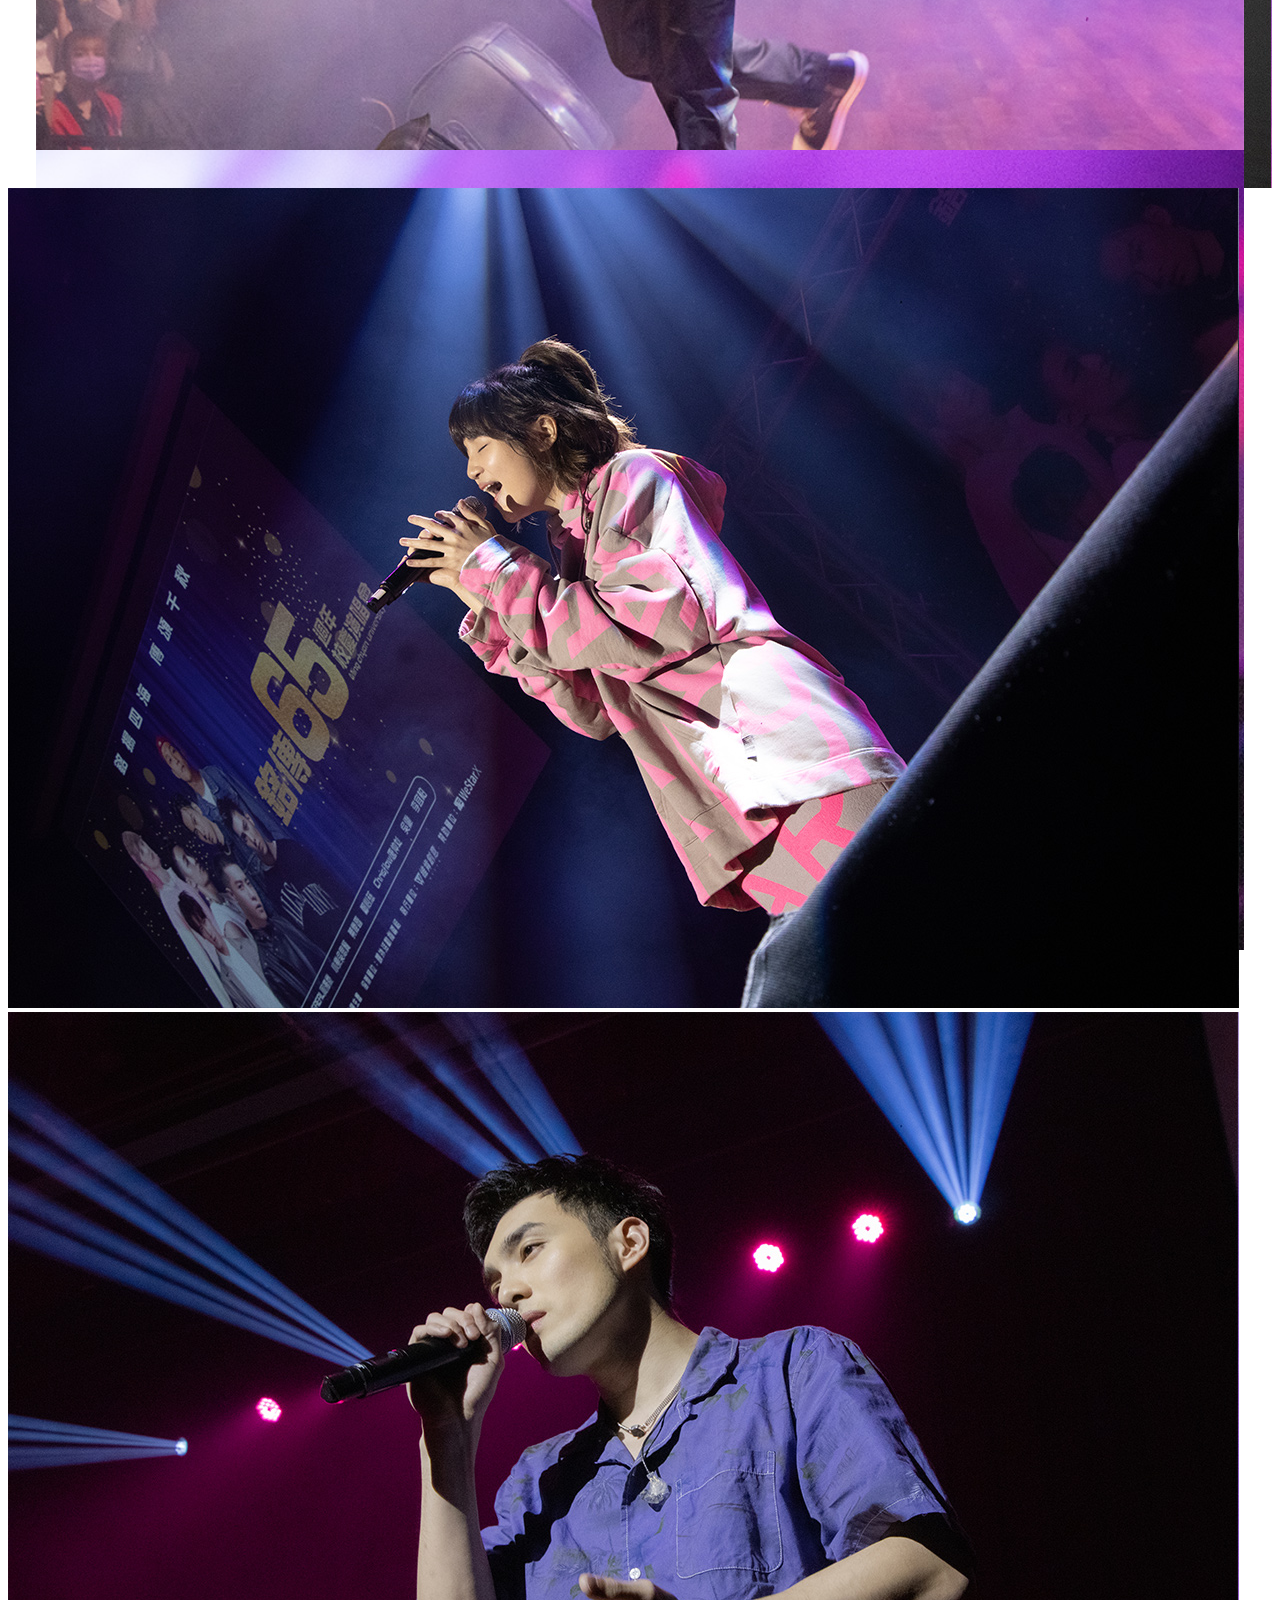
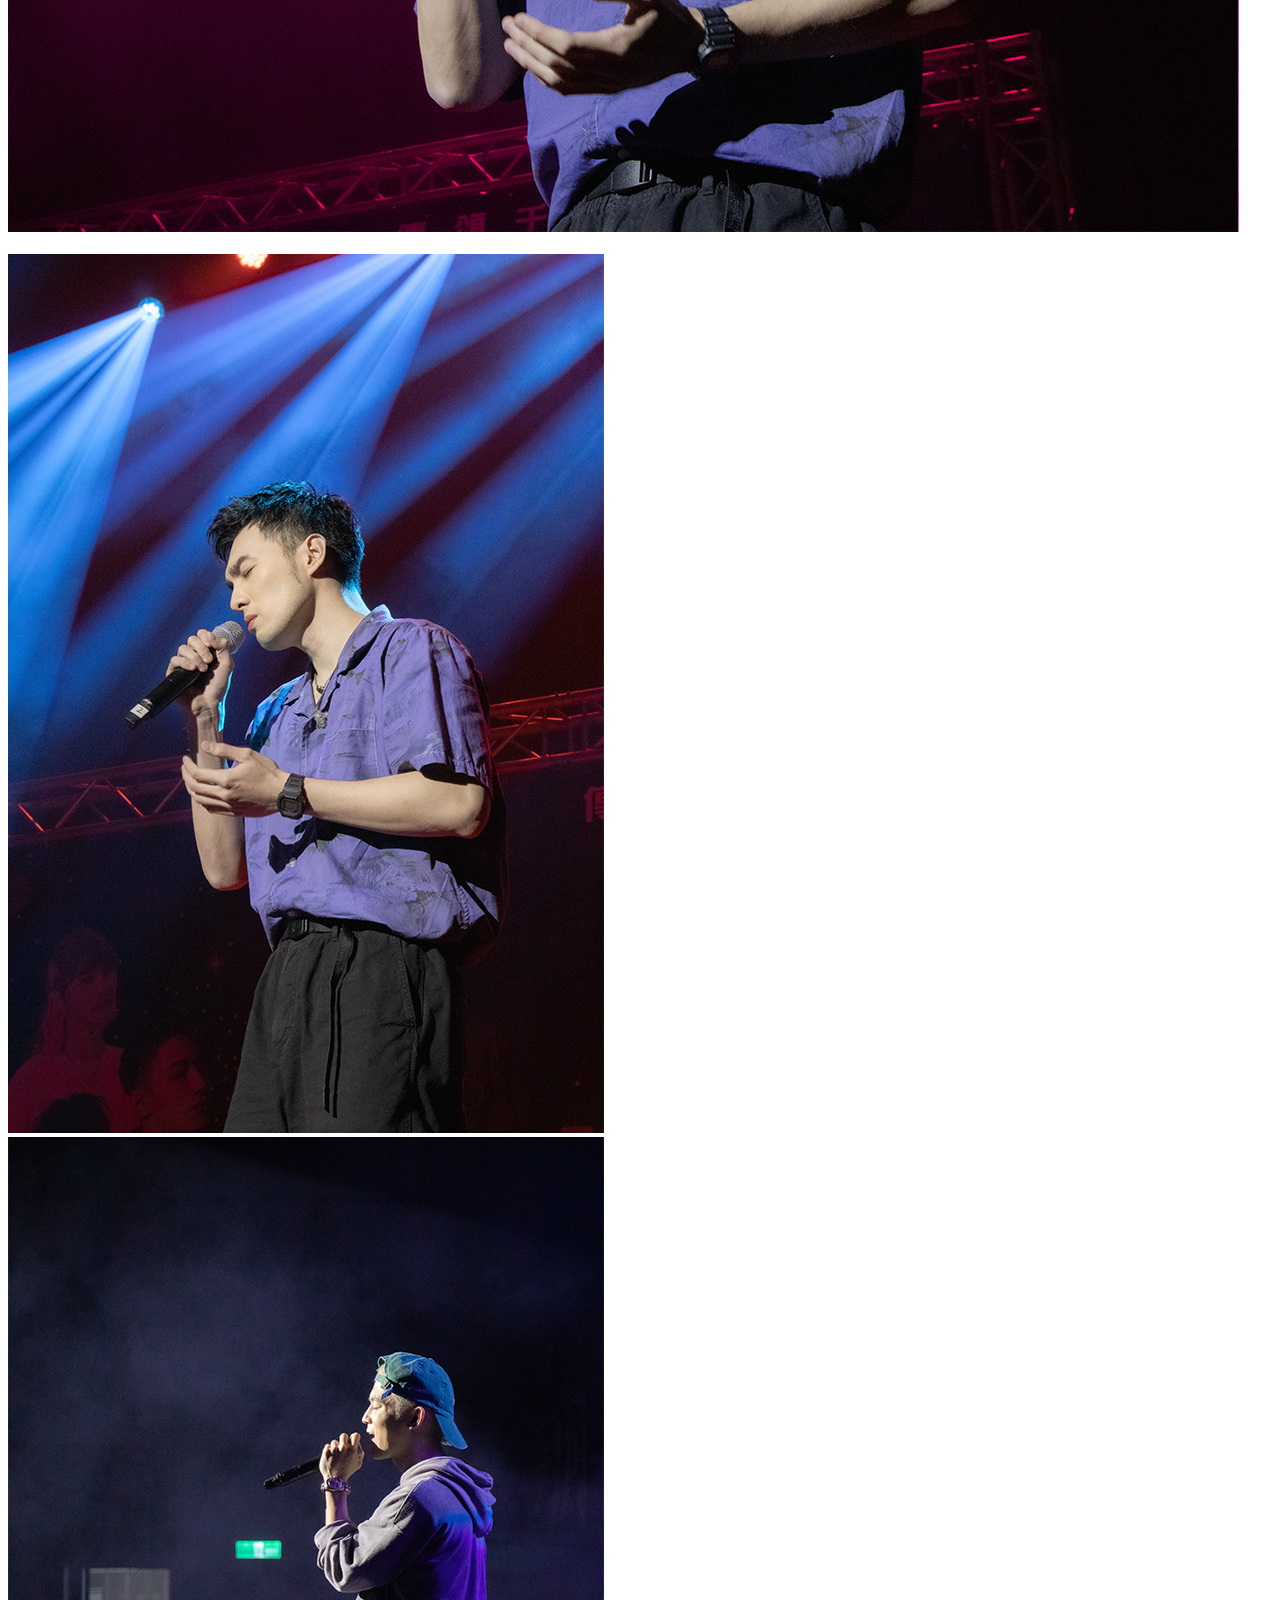
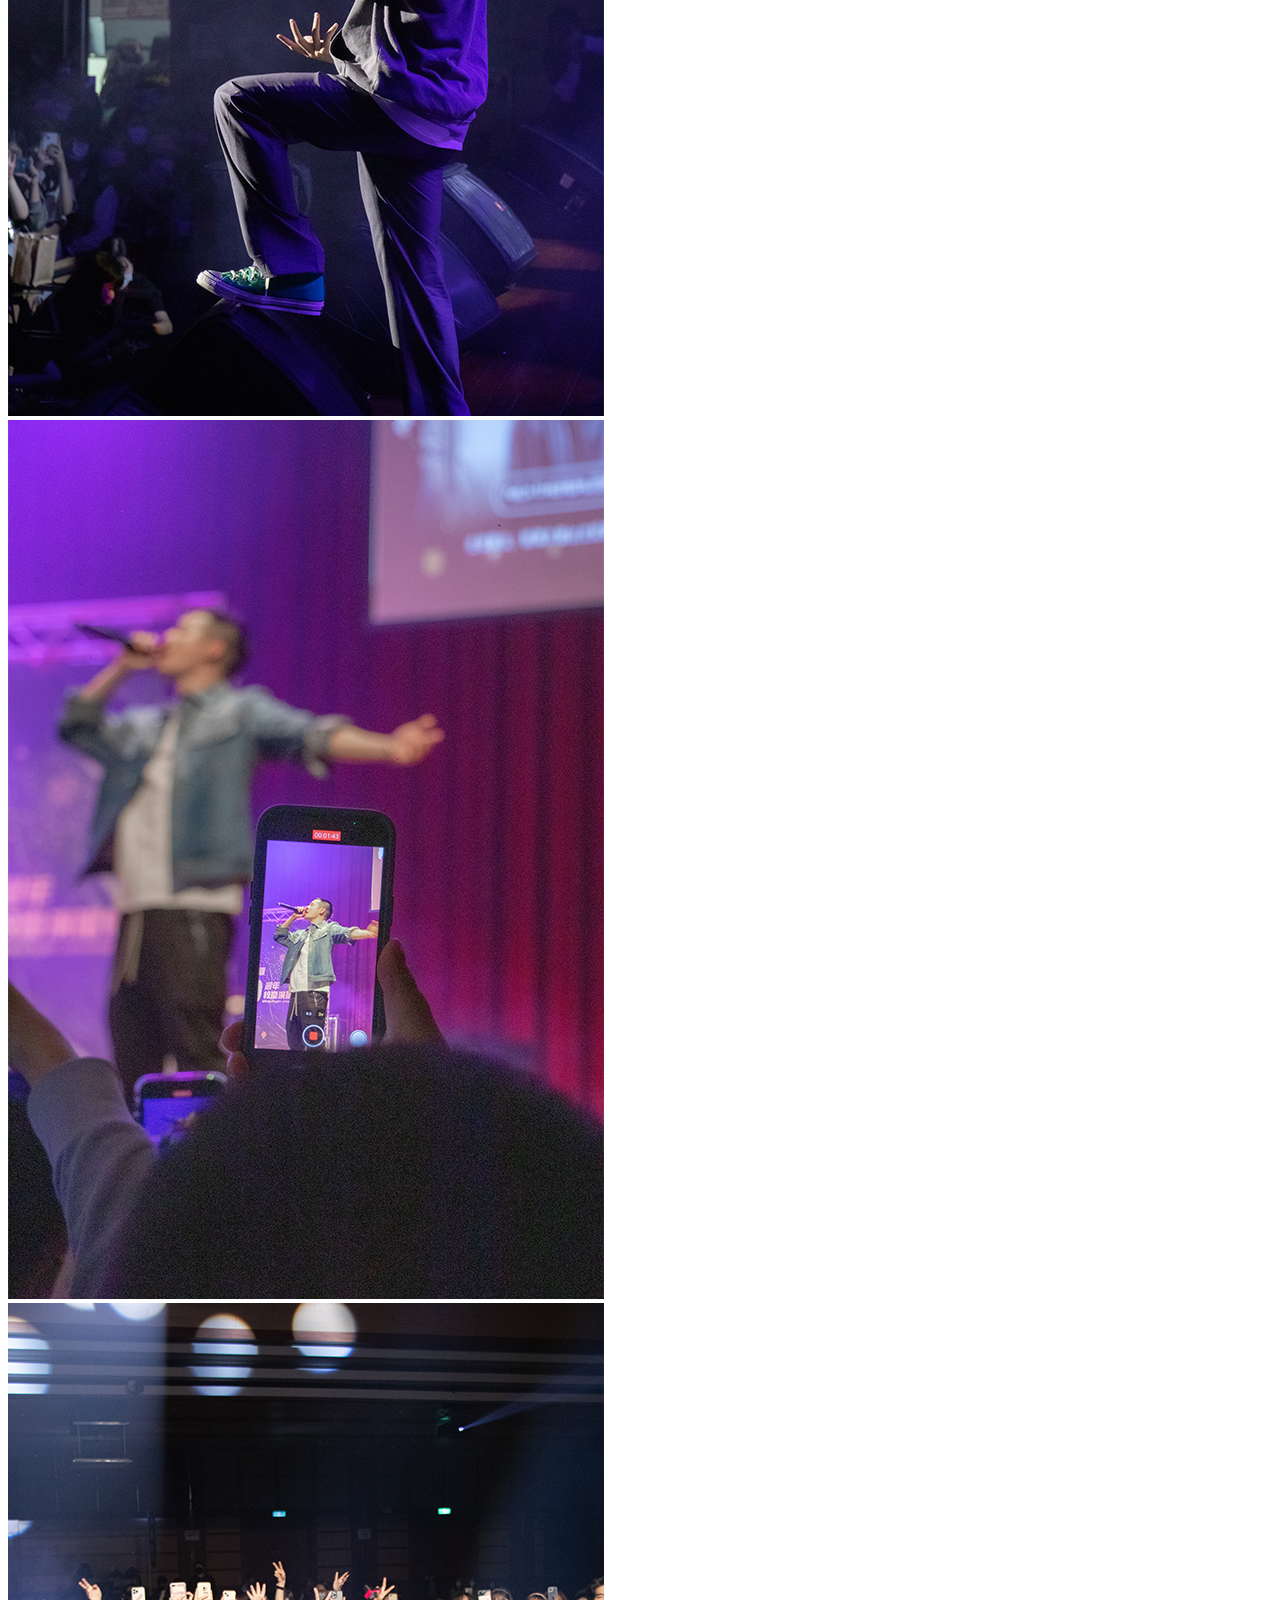
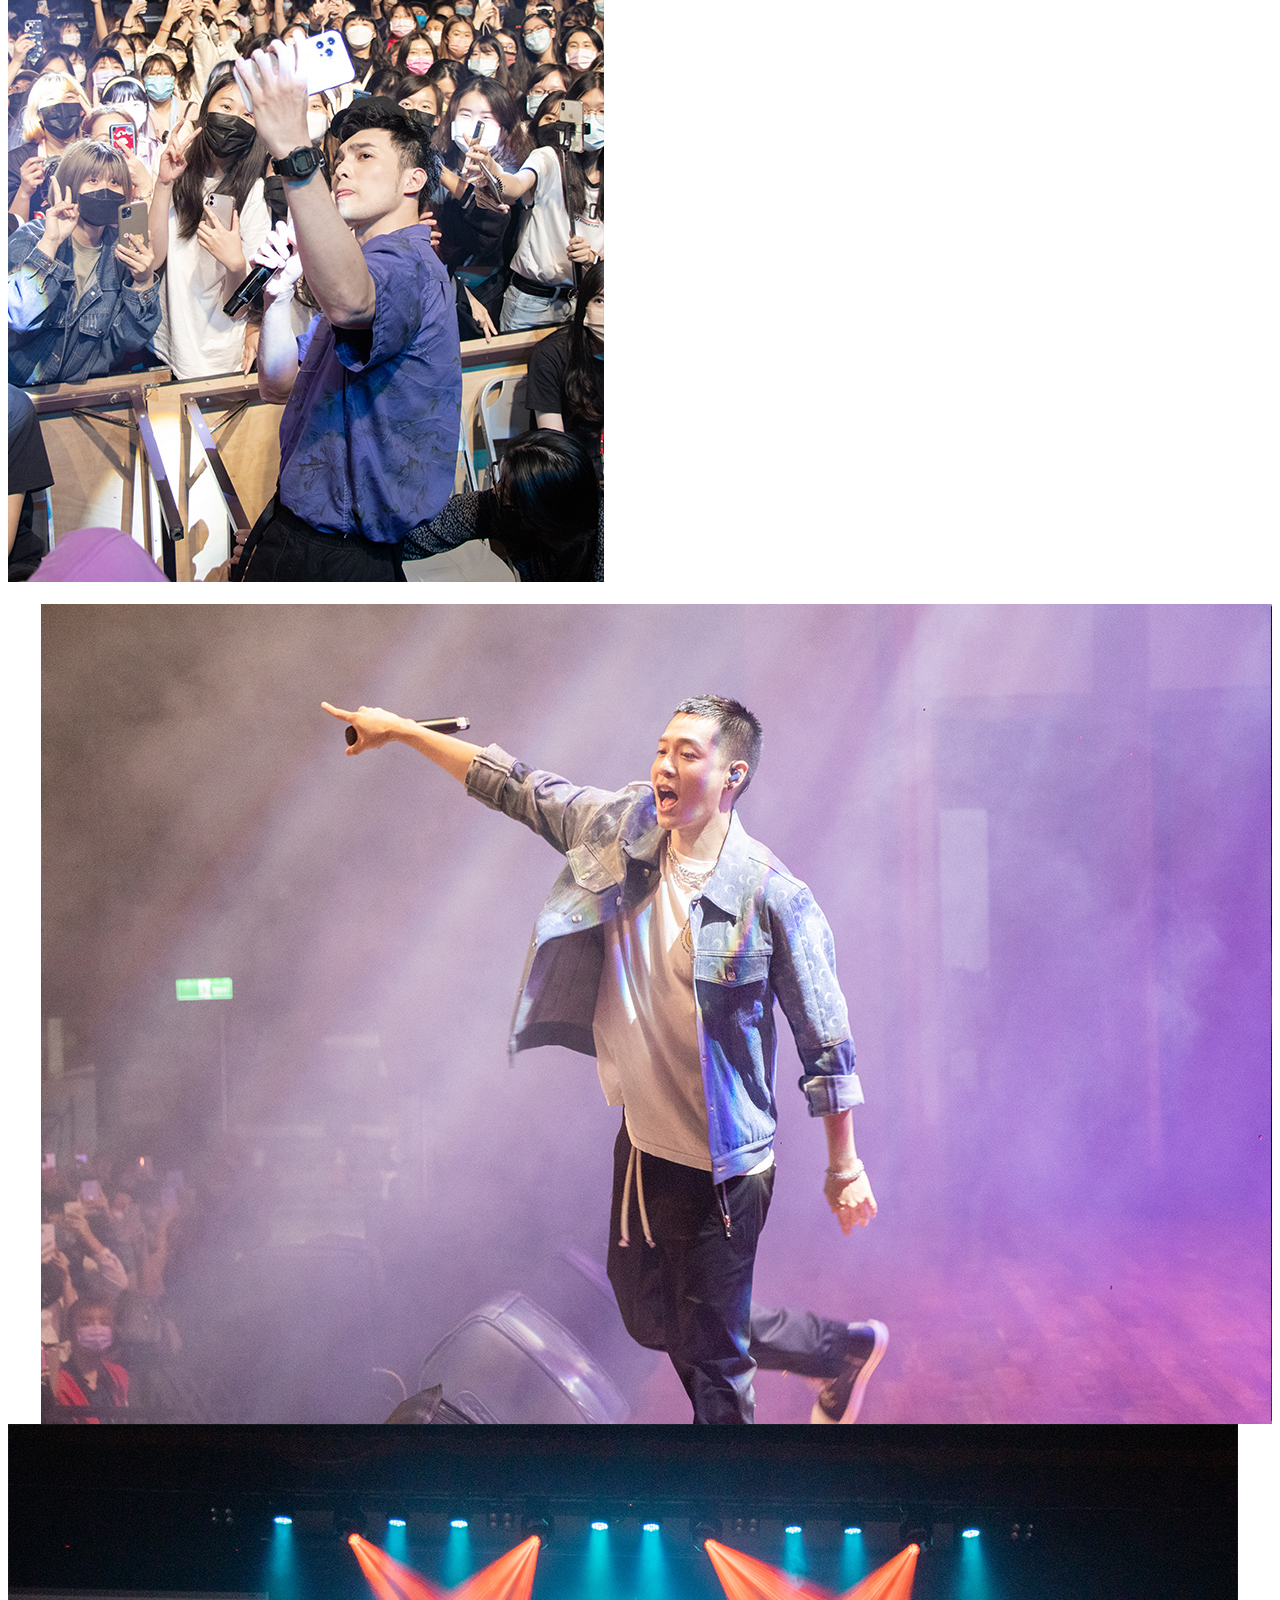
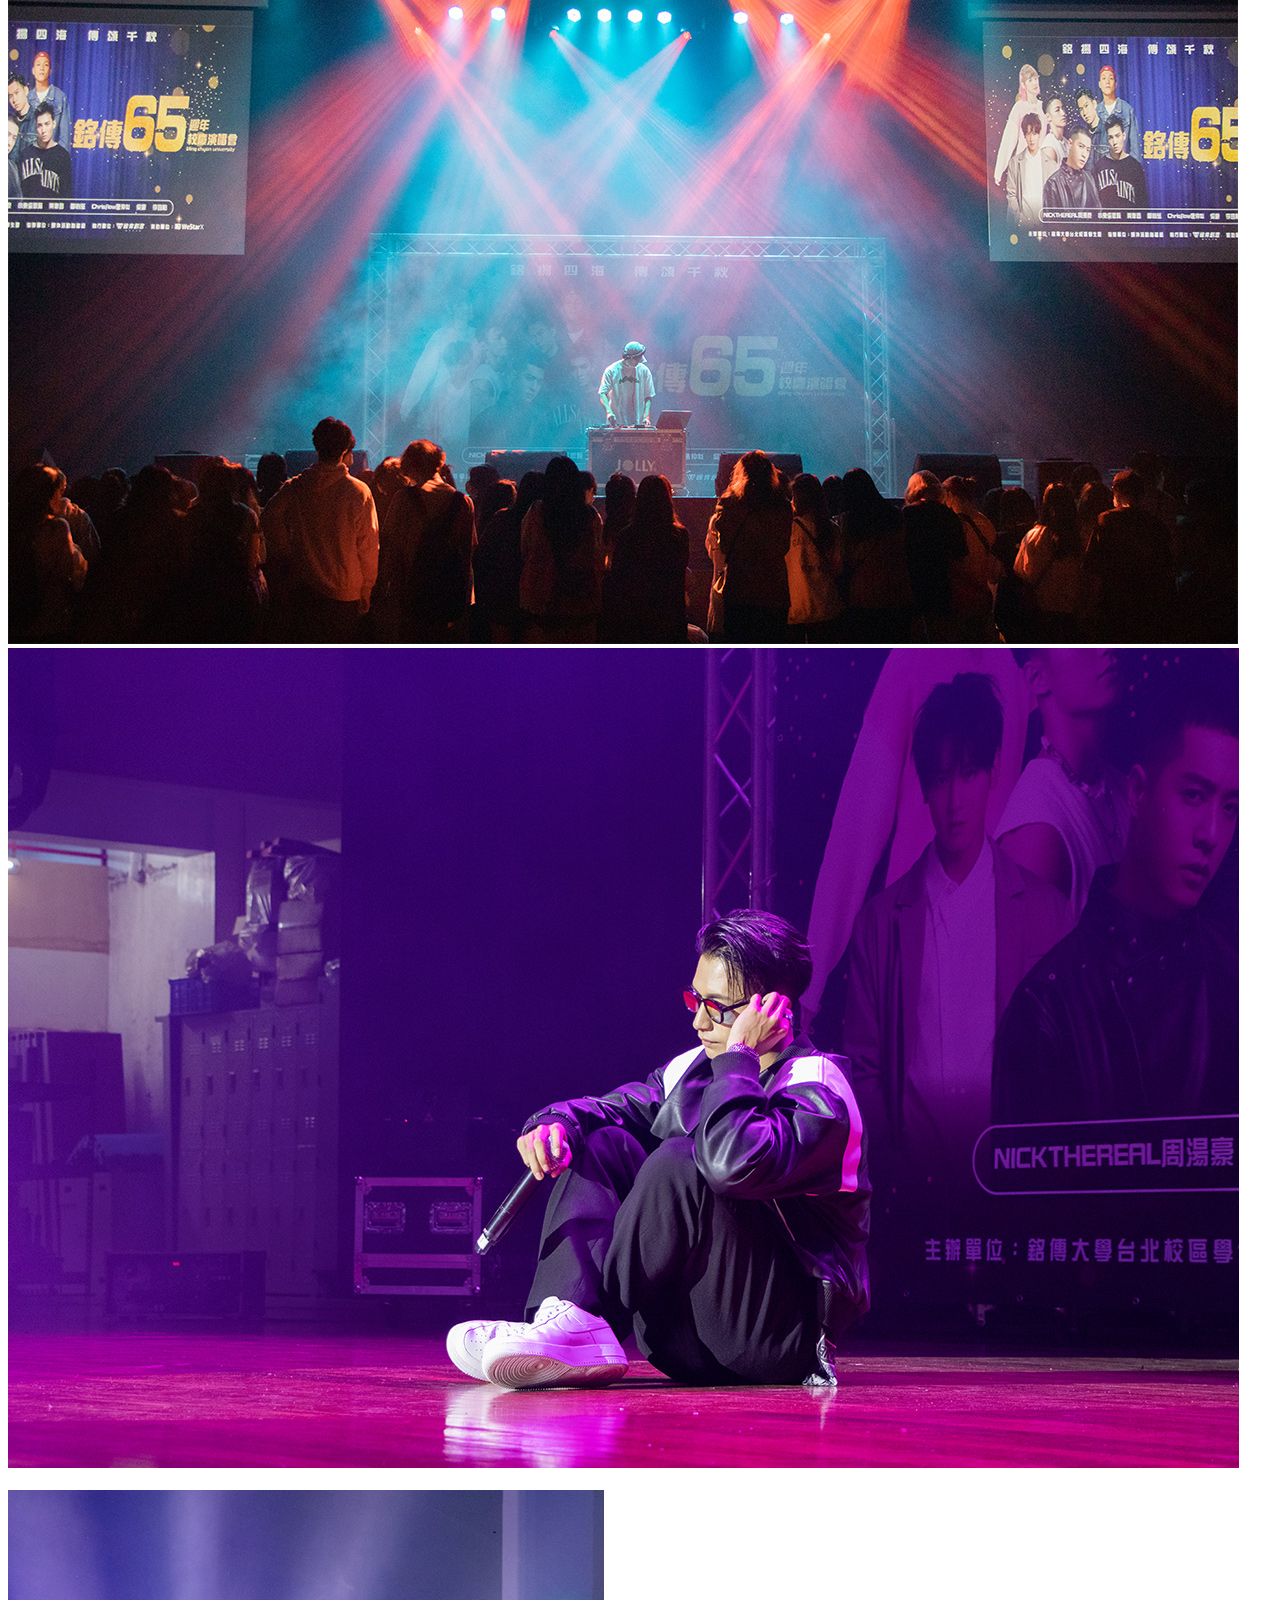
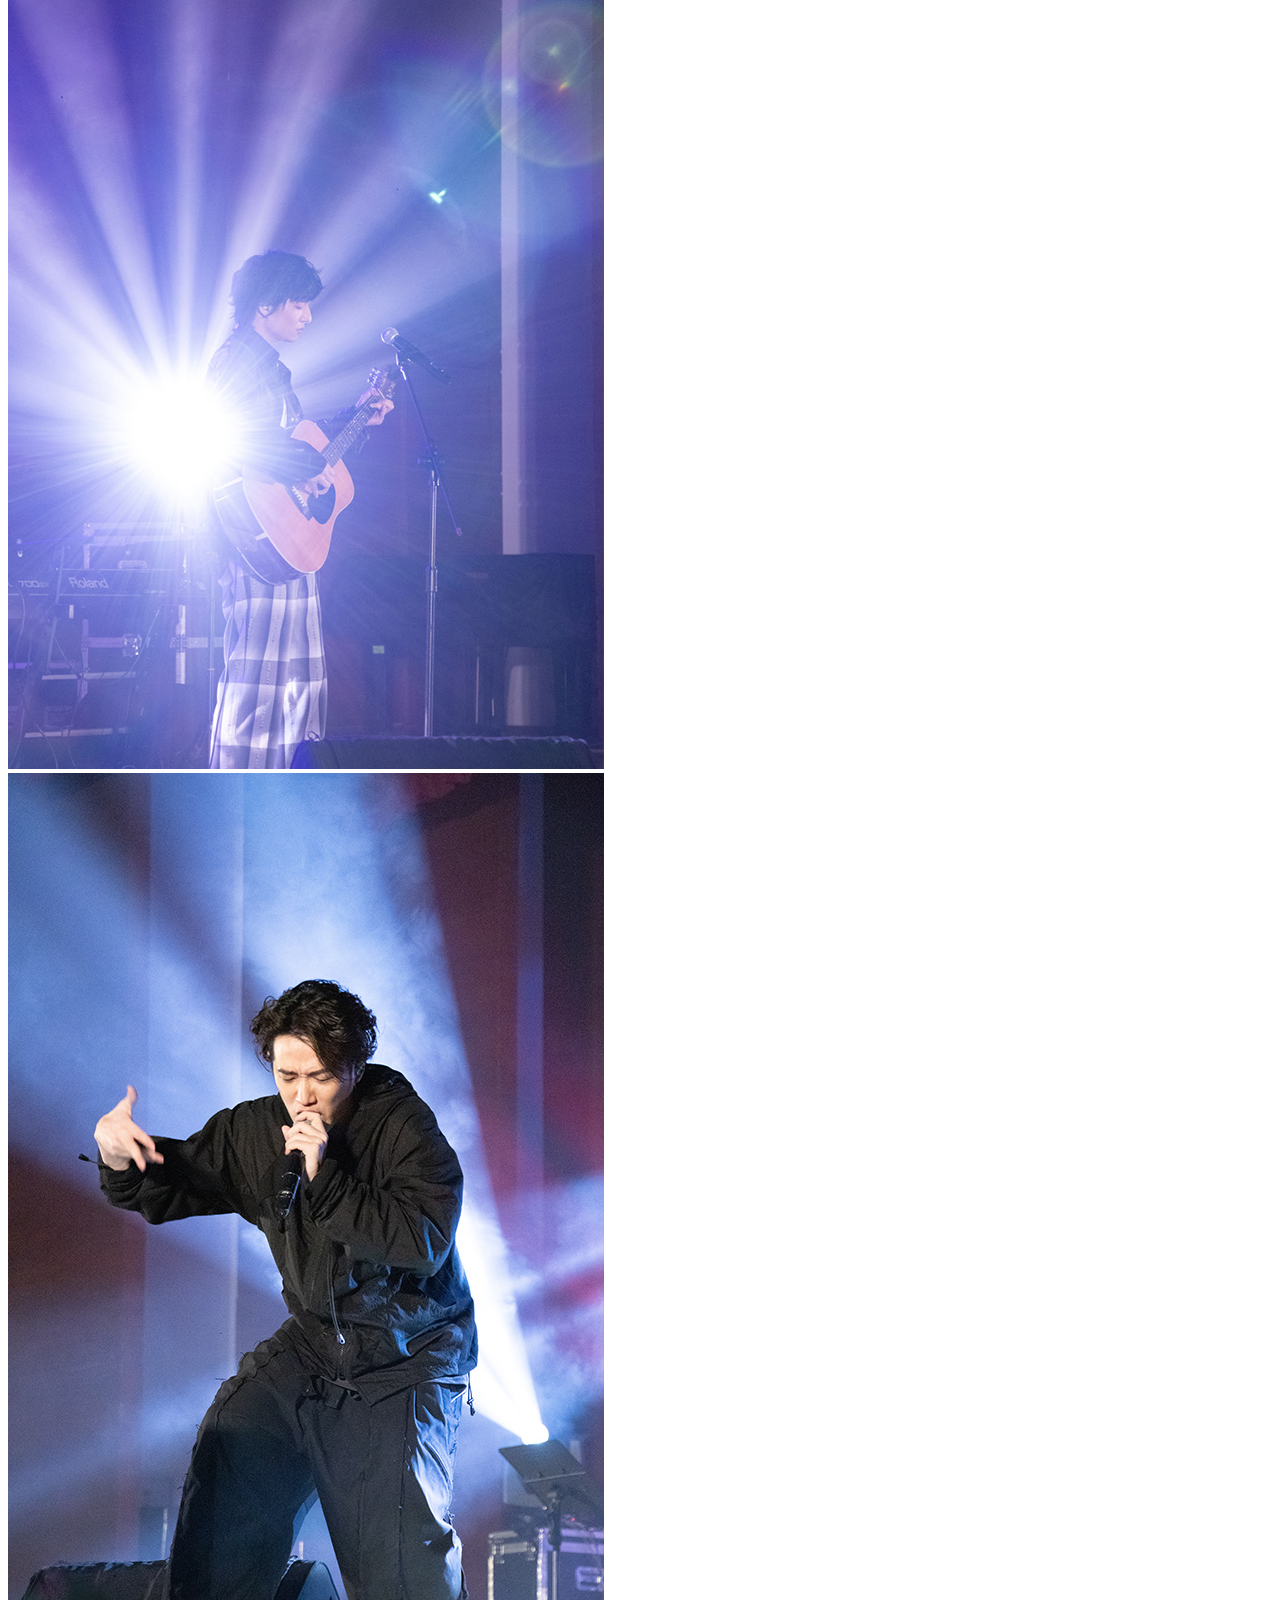
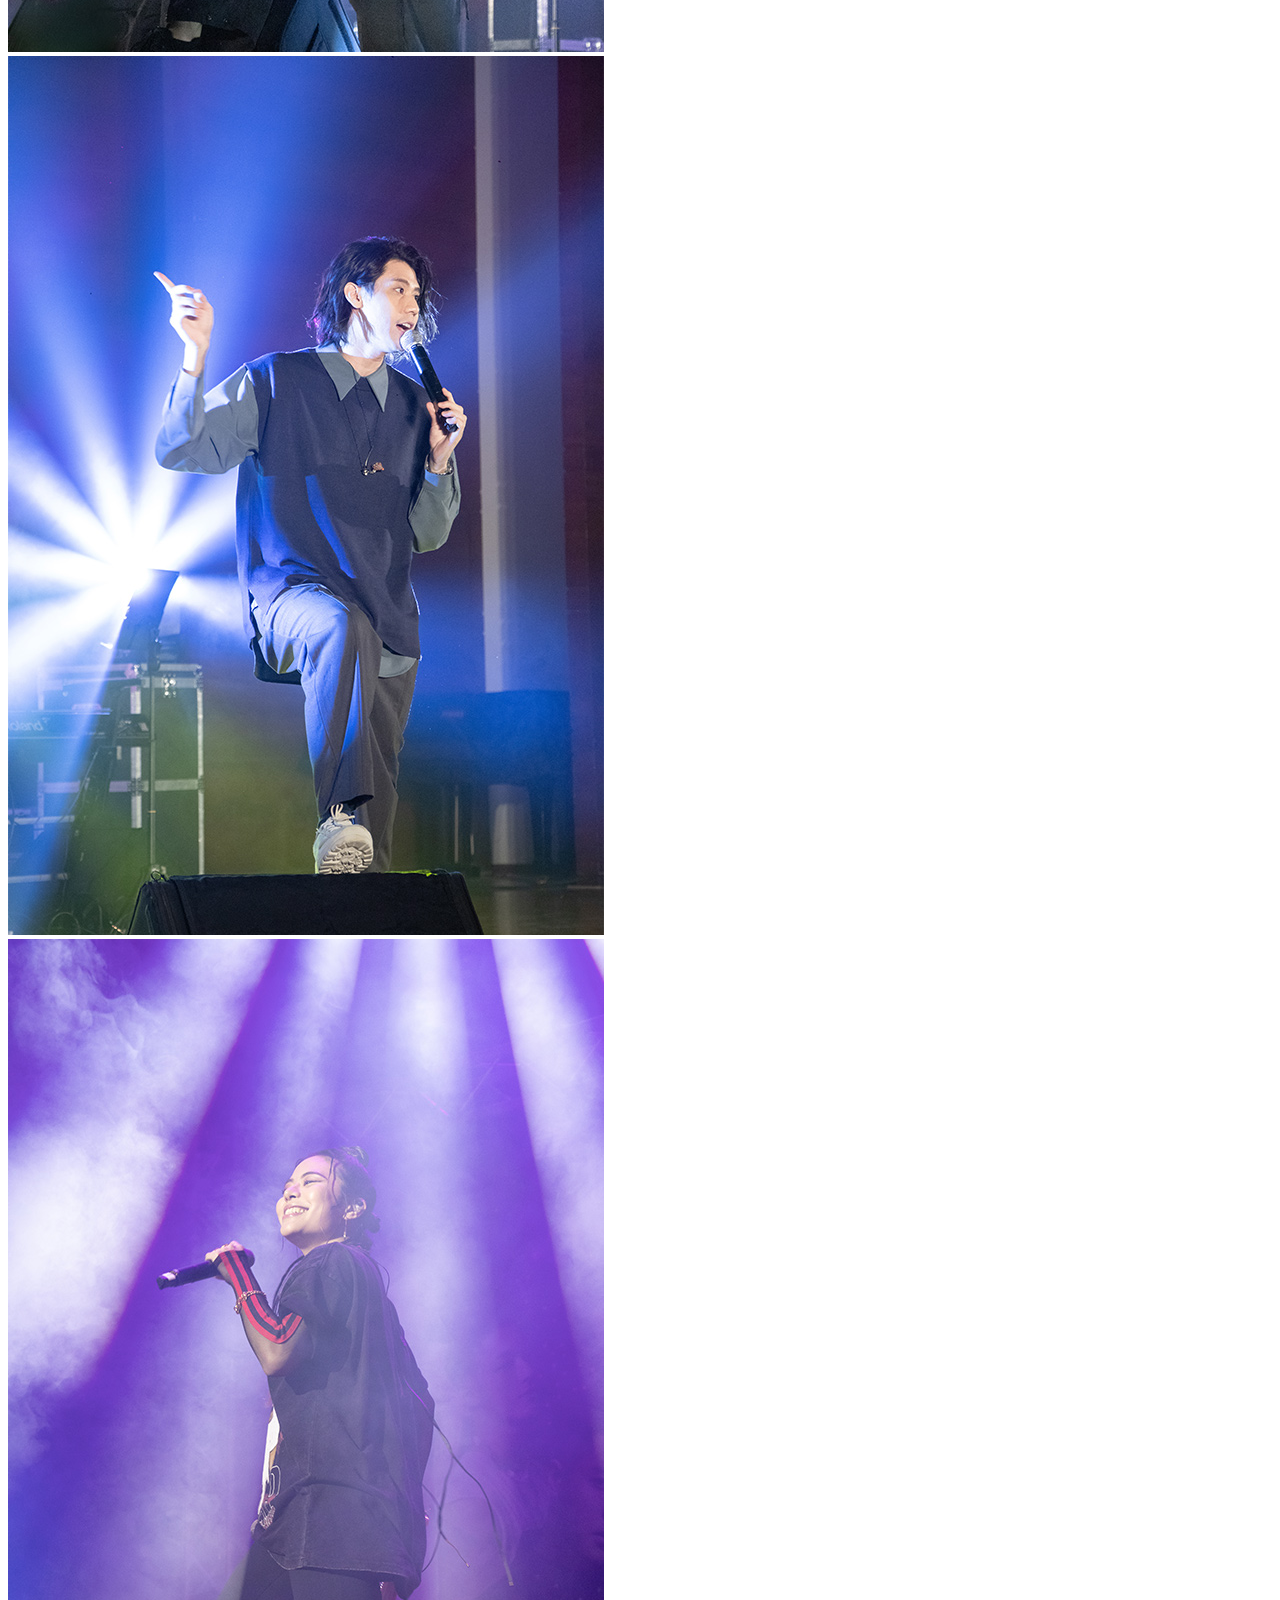
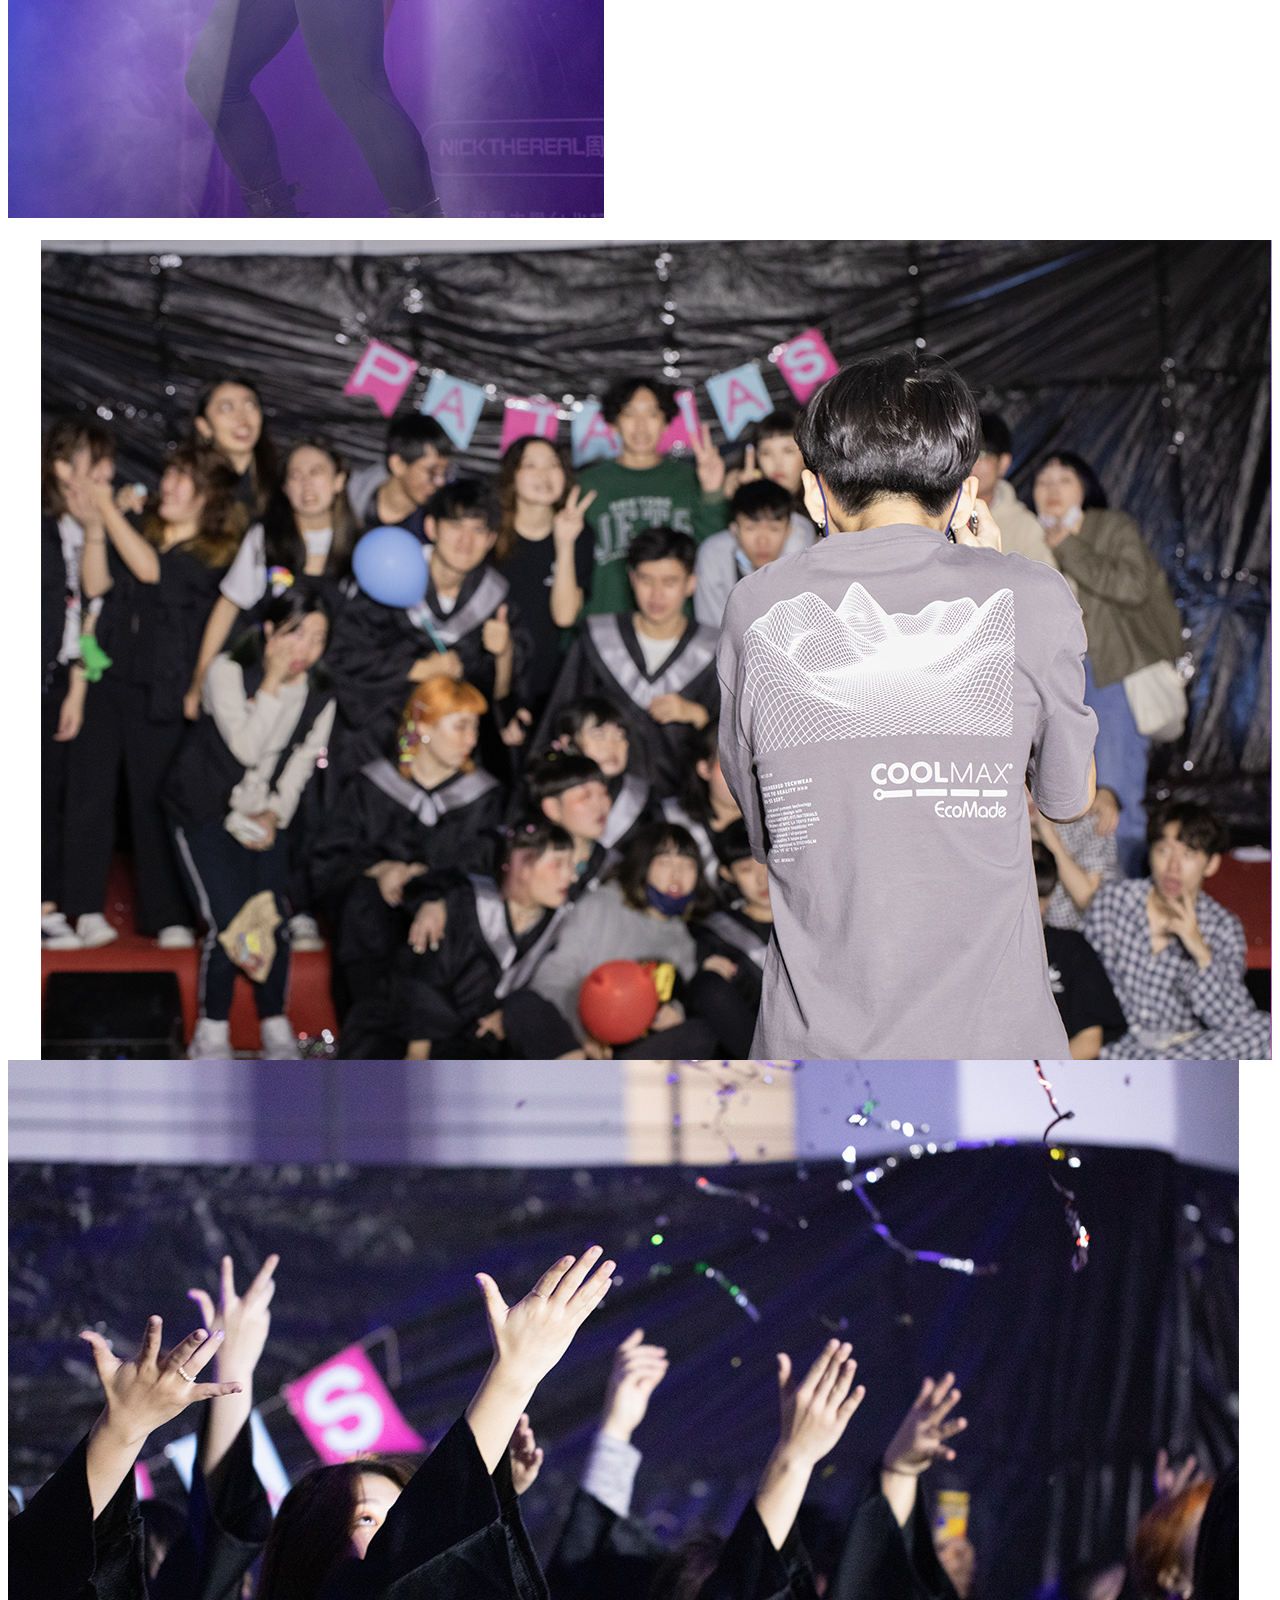
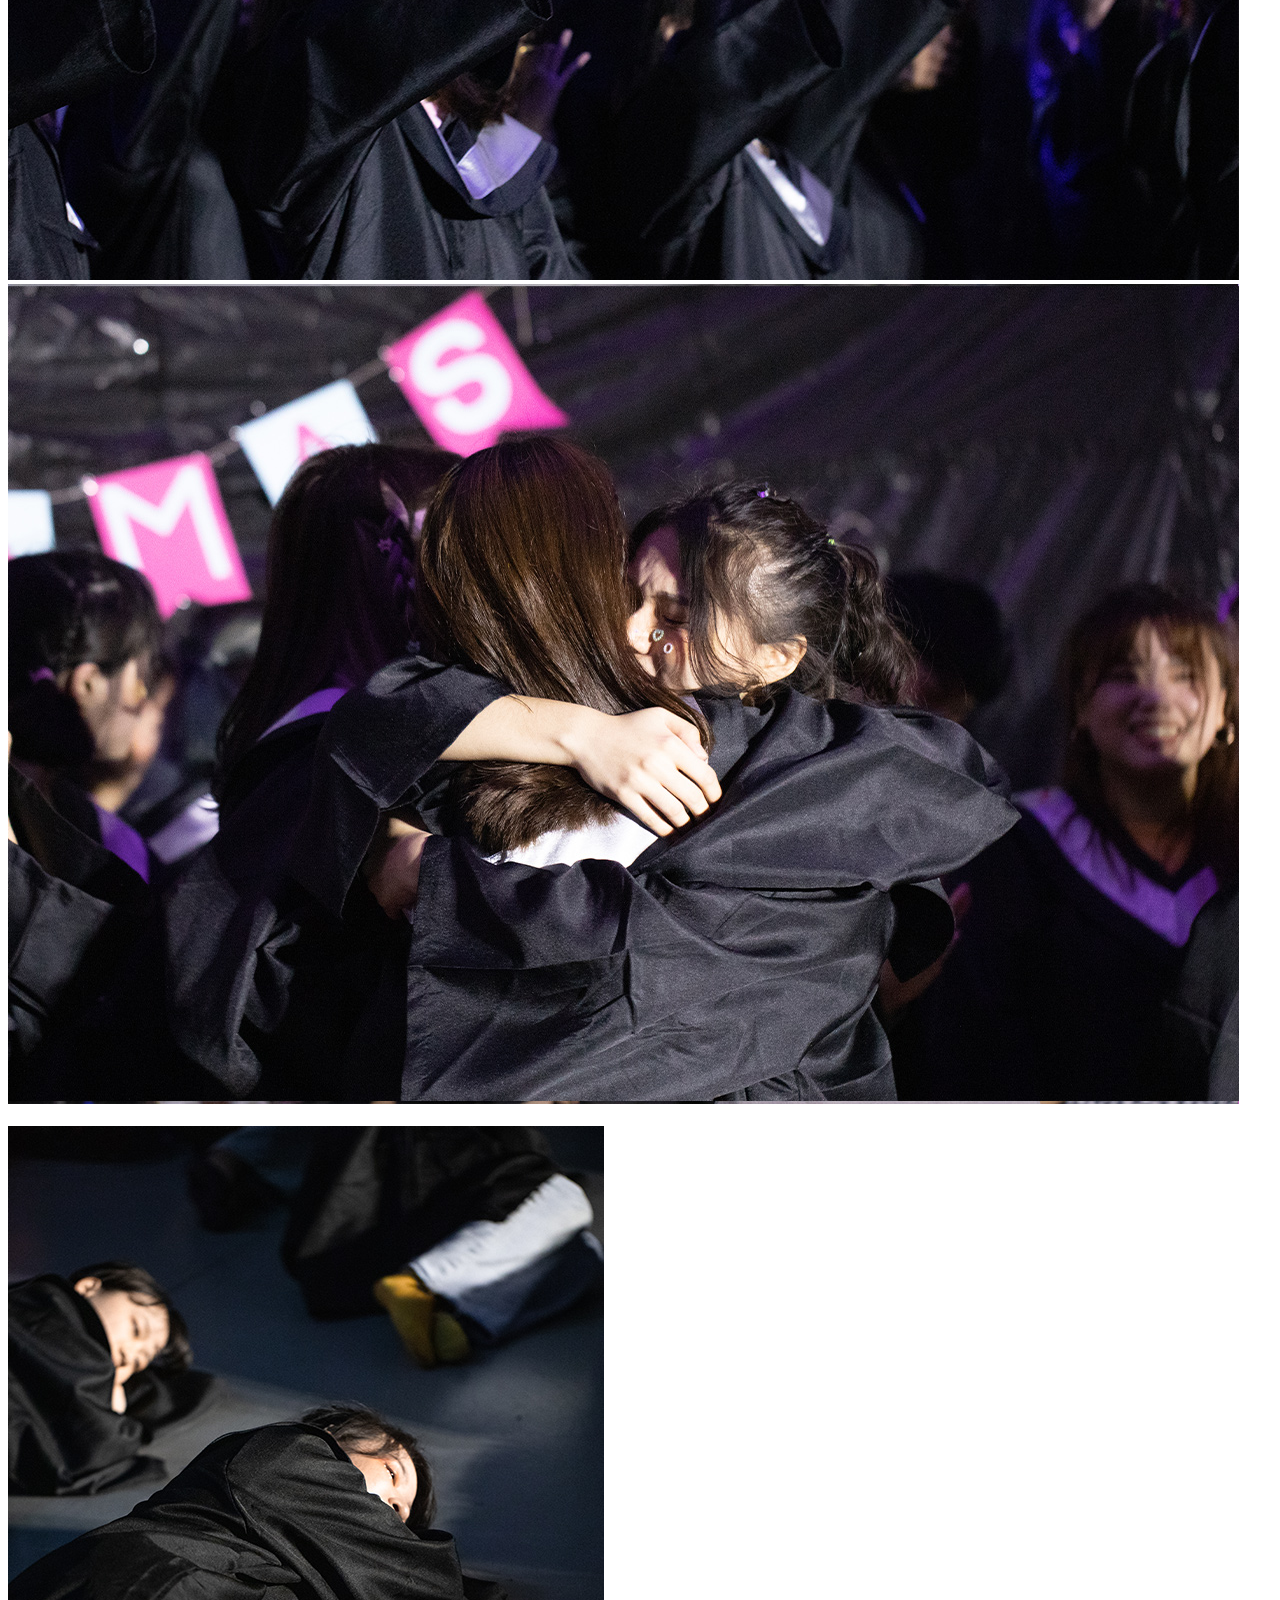
==== commit 8f85fd55: "Add files via upload" ====
--- a/activity.html
+++ b/activity.html
@@ -63,13 +63,13 @@
   <div id="carouselExampleFade" class="carousel slide carousel-fade" data-bs-ride="carousel"style="z-index: 1;">
     <div class="carousel-inner">
       <div class="carousel-item active">
-        <img src="a-2.jpg" style="margin: auto;" height="40%" width="auto" class="d-block" alt="film">
+        <img src="a-2.jpg" class="d-block" alt="film">
       </div>
       <div class="carousel-item">
-        <img src="a-3.jpg" style="margin: auto;" height="40%" width="auto" class="d-block" alt="film">
+        <img src="a-3.jpg" class="d-block" alt="film">
       </div>
       <div class="carousel-item">
-        <img src="a-4.jpg" style="margin: auto;" height="40%" width="auto" class="d-block" alt="film">
+        <img src="a-4.jpg" class="d-block" alt="film">
       </div>
     </div>
     <button class="carousel-control-prev" type="button" data-bs-target="#carouselExampleFade" data-bs-slide="prev">
--- a/style.css
+++ b/style.css
@@ -0,0 +1,377 @@
+.header {
+    font-size: 10px;
+    text-align: right;
+    font-family: 'Jost', sans-serif;
+    font-weight: 300;
+    flood-color: darkgray;
+    text-align: right;
+}
+
+.card {
+    border: none;
+}
+
+.p-2 {
+    font-family: 'Jost', sans-serif;
+    font-weight: 350;
+    font-size: 18px;
+    letter-spacing: 5px;
+    padding: 60px;
+    white-space: normal;
+    line-height: 20px;
+}
+
+h1 {
+    font-family: 'Jost', sans-serif;
+    font-weight: 400;
+    font-size: 28px;
+    letter-spacing: 5px;
+    padding: 20px;
+    white-space: normal;
+    line-height: 10px;
+}
+
+h3 {
+    font-family: 'Jost', sans-serif;
+    font-weight: 100;
+    font-size: 18px;
+    letter-spacing: 3px;
+    padding: 20px;
+    white-space: normal;
+}
+
+h4 {
+    font-family: 'Jost', sans-serif;
+    font-weight: 100;
+    font-size: 26px;
+    letter-spacing: 5px;
+    padding: 20px;
+    white-space: normal;
+    line-height: 2px;
+}
+
+h5 {
+    font-family: 'Jost', sans-serif;
+    font-weight: 100;
+    font-size: 10px;
+    letter-spacing: 3px;
+    padding: 20px;
+    white-space: normal;
+}
+
+.display-1 {
+    font-family: 'Jost', sans-serif;
+    font-weight: 200;
+    font-size: 13px;
+    letter-spacing: 3px;
+    padding: 20px;
+    white-space: normal;
+}
+
+.display-2 {
+    font-family: 'Jost', sans-serif;
+    font-weight: 400;
+    font-size: 15px;
+    letter-spacing: 3px;
+    padding: 20px;
+    white-space: normal;
+    line-height: 1px;
+}
+
+p {
+    font-family: 'Jost', sans-serif;
+    font-weight: 300;
+    font-size: 15px;
+    letter-spacing: 3px;
+    padding: 20px;
+    white-space: normal;
+}
+
+.a-1 {
+    font-family: 'Jost', sans-serif;
+    font-weight: 380;
+    font-size: 15px;
+    letter-spacing: 3px;
+    padding: 20px;
+    white-space: normal;
+    line-height: 10px;
+    color: rgb(106, 106, 106);
+    transform: .2s;
+}
+
+.a-2 {
+    font-family: 'Jost', sans-serif;
+    font-weight: 400;
+    font-size: 14px;
+    letter-spacing: 5px;
+    padding: 20px;
+    white-space: normal;
+    line-height: 20px;
+    color: rgb(106, 106, 106);
+    text-align: left;
+}
+
+.a-3 {
+    font-family: 'Jost', sans-serif;
+    font-weight: 500;
+    font-size: 20px;
+    letter-spacing: 4px;
+    padding: 20px;
+    white-space: normal;
+    line-height: 5px;
+    color: rgb(106, 106, 106);
+    text-align: left;
+}
+
+.a-4 {
+    font-family: 'Jost', sans-serif;
+    font-weight: 400;
+    font-size: 12px;
+    letter-spacing: 4px;
+    padding: 1s0px;
+    white-space: normal;
+    line-height: 20px;
+    color: rgb(106, 106, 106);
+    text-align: left;
+}
+
+.c-1 {
+    font-family: 'Jost', sans-serif;
+    font-weight: 300;
+    font-size: 15px;
+    letter-spacing: 5px;
+    padding: 10px;
+    white-space: normal;
+    line-height: 20px;
+    color: rgb(106, 106, 106);
+    text-align: right;
+    justify-content: center;
+    align-self: start;
+}
+
+.input-group-text {
+    font-family: 'Jost', sans-serif;
+    font-weight: 300;
+    font-size: 15px;
+    letter-spacing: 5px;
+    padding: 10px;
+    white-space: normal;
+    line-height: 20px;
+    color: rgb(106, 106, 106);
+    text-align: right;
+    justify-content: center;
+    align-self: start;
+}
+
+h2 {
+    font-family: 'Jost', sans-serif;
+    font-weight: 400;
+    font-size: 28px;
+    letter-spacing: 5px;
+    padding: 20px;
+    white-space: normal;
+    line-height: 10px;
+}
+
+.container-fluid {
+    font-size: 11px;
+    text-align: left;
+    font-family: 'Jost', sans-serif;
+    font-weight: 400;
+    letter-spacing: 5px;
+    color: rgb(111, 111, 111);
+    line-height: 30px;
+    opacity: 100%;
+}
+
+.container {
+    font-family: 'Jost', sans-serif;
+    font-weight: 300;
+    font-size: 8px;
+    letter-spacing: 3px;
+}
+
+.collapse {
+    font-size: 9px;
+    text-align: left;
+    font-family: 'Jost', sans-serif;
+    font-weight: 250;
+    letter-spacing: 3px;
+    color: rgb(111, 111, 111);
+    line-height: 30px;
+}
+
+.dropdown-menu {
+    font-size: 9px;
+    text-align: left;
+    font-family: 'Jost', sans-serif;
+    font-weight: 100;
+    letter-spacing: 3px;
+    color: rgb(111, 111, 111);
+    line-height: 30px;
+}
+
+.card-title {
+    font-size: 22px;
+    text-align: left;
+    font-family: 'Jost', sans-serif;
+    font-weight: 200;
+    letter-spacing: 7px;
+    color: rgb(111, 111, 111);
+    line-height: 30px;
+}
+
+.card-img-bottom {
+    text-align: center;
+    letter-spacing: 4px;
+    font-family: 'Jost', sans-serif;
+    font-weight: 90;
+    color: rgb(111, 111, 111);
+    line-height: 50px;
+}
+
+a {
+    text-align: center;
+    letter-spacing: 4px;
+    font-family: 'Jost', sans-serif;
+    font-weight: 90;
+    color: rgb(111, 111, 111);
+    line-height: 50px;
+    text-decoration: none;
+}
+
+.p {
+    font-size: 18px;
+    text-align: center;
+    font-family: 'Jost', sans-serif;
+    font-weight: 300;
+    letter-spacing: 8px;
+    color: rgb(58, 58, 58);
+}
+
+.p-1 {
+    font-size: 30px;
+    text-align: center;
+    font-family: 'Jost', sans-serif;
+    font-weight: 400;
+    letter-spacing: 10px;
+    color: rgb(58, 58, 58);
+}
+
+.col-4 {
+    font-size: 10px;
+    text-align: right;
+    font-family: 'Jost', sans-serif;
+    font-weight: 300;
+    letter-spacing: 10px;
+    color: rgb(58, 58, 58);
+}
+
+.film {
+    font-size: 10px;
+    text-align: left;
+    font-family: 'Jost', sans-serif;
+    font-weight: 200;
+    letter-spacing: 10px;
+    color: rgb(58, 58, 58);
+}
+
+.navbar {
+    position: fixed;
+    top: 0;
+    left: 0;
+    width: 100%;
+    height: 40px;
+    padding: 30px;
+    background-color: rgb(0, 0, 0, 0.4);
+    transition: all .3s;
+    z-index: 1000;
+}
+
+.active {
+    color: #fff;
+}
+
+body {
+    height: 2000px;
+}
+
+.input-group-text {
+    border: none;
+    background-color: rgba(255, 255, 255, 0);
+
+}
+
+.label {
+    font-size: 15px;
+    color: rgb(87, 87, 87);
+}
+
+textarea {
+    opacity: 40%;
+}
+
+.me {
+    font-size: 15px;
+}
+
+input::placeholder {
+    color: rgb(255, 255, 255);
+    opacity: 50%;
+    font-size: 1em;
+}
+
+.instagram-media {
+    max-width: 80px !important;
+    margin: 0 auto !important;
+}
+
+.card {
+    background-color: rgb(168, 107, 107, 0);
+}
+
+.carousel-inner {
+    margin: auto;
+    height: 800px;
+    width: auto;
+    align-self: center;
+    align-items: center;
+    justify-content: center;
+    display: block;
+}
+
+.d-block {
+    margin: auto;
+    align-self: center;
+    align-items: center;
+    justify-content: center;
+    display: block;
+}
+
+.carousel {
+    margin: auto;
+    height: 800px;
+    width: auto;
+    align-self: center;
+    align-items: center;
+    justify-content: center;
+    display: block;
+}
+
+@media(min-height: 200px) {
+    .d-block {
+        height: auto;
+    }
+}
+
+@media(min-height: 768px) {
+    .d-block {
+        height: auto;
+    }
+}
+
+@media(min-height: 800px) {
+    .d-block {
+        height: 800px;
+    }
+}